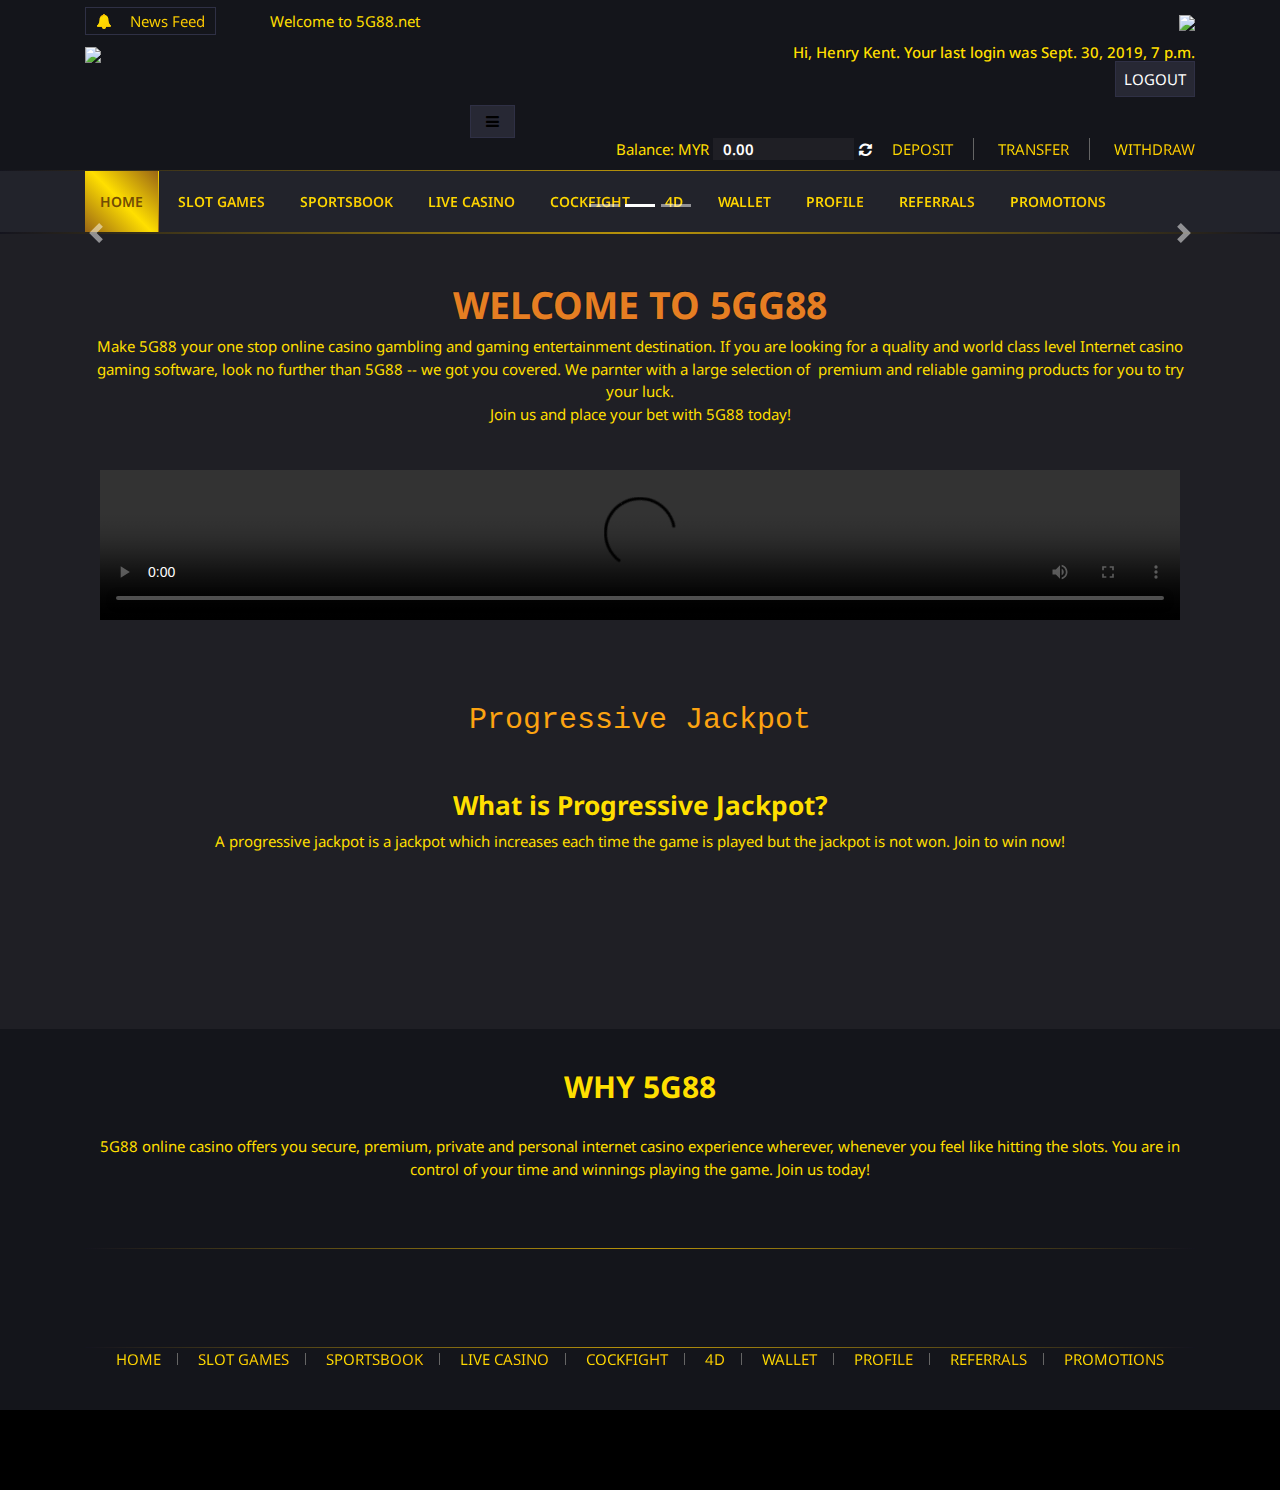
==== index.html @ 7354e612 "rm Home.html to index.html" ====
<!doctype html>
<html lang="en">
<head>
    <title>Home</title>
    <meta name="viewport" content="width=device-width, initial-scale=1, shrink-to-fit=no">

    <link href="https://fonts.googleapis.com/css?family=Noto+Sans&display=swap" rel="stylesheet">
    <link rel="stylesheet" href="./Home_files/bootstrap.css">
    <!-- <link rel="stylesheet" href="https://stackpath.bootstrapcdn.com/bootstrap/4.3.1/css/bootstrap.min.css" integrity="sha384-ggOyR0iXCbMQv3Xipma34MD+dH/1fQ784/j6cY/iJTQUOhcWr7x9JvoRxT2MZw1T" crossorigin="anonymous"></link> -->
    <link rel="stylesheet" href="https://stackpath.bootstrapcdn.com/font-awesome/4.7.0/css/font-awesome.min.css">
    <link rel="stylesheet" href="./Home_files/style.css">
    <link rel="stylesheet" href="./Home_files/responsive.css">


    <link href="http://beta.5g88.net/static/css/app.b1378214.css" rel="preload" as="style">
    <script src="http://beta.5g88.net/static/js/app.bde7f563.js"></script>
    <script src="http://beta.5g88.net/static/js/chunk-vendors.d6277048.js"></script>
    <link href="http://beta.5g88.net/static/css/app.b1378214.css" rel="stylesheet">

    <style type="text/css">@keyframes tawkMaxOpen {
                               0% {
                                   opacity: 0;
                                   transform: translate(0, 30px);;
                               }
                               to {
                                   opacity: 1;
                                   transform: translate(0, 0px);
                               }
                           }

    @-moz-keyframes tawkMaxOpen {
        0% {
            opacity: 0;
            transform: translate(0, 30px);;
        }
        to {
            opacity: 1;
            transform: translate(0, 0px);
        }
    }

    @-webkit-keyframes tawkMaxOpen {
        0% {
            opacity: 0;
            transform: translate(0, 30px);;
        }
        to {
            opacity: 1;
            transform: translate(0, 0px);
        }
    }

    #JIjsXoJ-1569842360480 {
        outline: none !important;
        visibility: visible !important;
        resize: none !important;
        box-shadow: none !important;
        overflow: visible !important;
        background: none !important;
        opacity: 1 !important;
        filter: alpha(opacity=100) !important;
        -ms-filter: progid:DXImageTransform.Microsoft.Alpha(Opacity1) !important;
        -moz-opacity: 1 !important;
        -khtml-opacity: 1 !important;
        top: auto !important;
        right: 10px !important;
        bottom: 0px !important;
        left: auto !important;
        position: fixed !important;
        border: 0 !important;
        min-height: 0 !important;
        min-width: 0 !important;
        max-height: none !important;
        max-width: none !important;
        padding: 0 !important;
        margin: 0 !important;
        -moz-transition-property: none !important;
        -webkit-transition-property: none !important;
        -o-transition-property: none !important;
        transition-property: none !important;
        transform: none !important;
        -webkit-transform: none !important;
        -ms-transform: none !important;
        width: auto !important;
        height: auto !important;
        display: none !important;
        z-index: 2000000000 !important;
        background-color: transparent !important;
        cursor: auto !important;
        float: none !important;
        border-radius: unset !important;
        pointer-events: auto !important
    }

    #fSMC4gq-1569842360482.open {
        animation: tawkMaxOpen .25s ease !important;
    }</style>
</head>
<body>
<div id="app">

    <header id="header">
        <div class="top_hdr_bg">
            <div class="container ">
                <div class="row">
                    <div class="col-12">
                        <div class="container">
                            <div class="row">
                                <div class="col-6 col-sm-2 news_feed_heading"><span><i
                                        class="fa fa-bell"></i> News Feed</span></div>
                                <div class="col-3 col-xs-8 col-sm-9 news_feed_para" id="newsfeed-ticker">
                                    <div data-v-0c222b52="" class="marquee"><span
                                            data-v-0c222b52="">Welcome to 5G88.net</span></div>
                                </div>
                                <div class="col-3 col-xs-2 col-sm-1 header_lang">
                                    <div class="pull-right"><a href="#"><img
                                            src="http://beta.5g88.net/static/images/my.png"></a></div>
                                </div>
                            </div>
                        </div>
                    </div>
                </div>
            </div>
        </div>
        <div class="main_header">
            <div class="container ">
                <div class="row">
                    <div class="col-6 col-md-3 col-lg-4">
                        <div class="logo"><a href="#"><img src="http://beta.5g88.net/static/images/logo.png"></a></div>
                    </div>
                    <div class="col-6 col-md-9 col-lg-8 header_form">
                        <form action="/en/logout/" method="POST"><input type="hidden" name="csrfmiddlewaretoken"
                                                                        value="R2iqJHmbeVAqkcgTZc4QZ0hzb41tTpUl06J89zEz6ry01bQ4Xkaj3UR3fLWb6UP3">
                            <h6><span
                                    class="d-none d-sm-block">Hi, Henry Kent. Your last login was Sept. 30, 2019, 7 p.m.</span>
                                <button type="submit">Logout</button>
                            </h6>
                        </form>

                        <button class="mobile-menu d-flex justify-content-center align-items-center"><i
                                class="fa fa-bars"></i></button>

                        <div id="wallet-applet">
                            <a id="wallet" href="#"
                               class="d-sm-block d-md-none d-flex justify-content-center align-items-center"><i
                                    class="fa fa-google-wallet"></i></a>
                            <ul class="pull-right">
                                <li class="child"><a href="/en/wallet/deposit/">Deposit</a></li>
                                <li class="child"><a href="/en/wallet/transfer/">Transfer</a></li>
                                <li class="child"><a href="/en/wallet/withdraw/">Withdraw</a></li>
                            </ul>
                            <button class="pull-right refresh"><i aria-hidden="true" class="fa fa-refresh"></i></button>
                            <p class="pull-right"><span>Balance: MYR <span id="balance"
                                                                           class="monetary">0.00</span></span></p></div>
                    </div>
                </div>
            </div>
        </div>
        <div class="line"></div>
        <div class="main_navi">
            <div class="container">
                <div class="row">
                    <div class="col-md-12">
                        <nav class="main_navbar">
                            <ul class="menu">
                                <li><a href="/en/" class="active">
                                    Home
                                </a></li>
                                <li><a href="/en/slots/">
                                    Slot Games
                                </a>
                                    <ul class="sub-menu">
                                        <li><a href="/en/slots/joker/"><img src="/static/images/menuitem/Joker.png"
                                                                            alt="Joker"></a></li>
                                    </ul>
                                </li>
                                <li><a href="/en/sportsbook/">
                                    Sportsbook
                                </a></li>
                                <li><a href="/en/livecasino/">
                                    Live Casino
                                </a></li>
                                <li><a href="/en/cockfight/">
                                    Cockfight
                                </a></li>
                                <li><a href="/en/4d/">
                                    4D
                                </a></li>
                                <li><a href="/en/wallet/">
                                    Wallet
                                </a>
                                    <ul class="sub-menu">
                                        <li><a href="/en/wallet/deposit/">Deposit</a></li>
                                        <li><a href="/en/wallet/transfer/">Transfer</a></li>
                                        <li><a href="/en/wallet/withdraw/">Withdraw</a></li>
                                    </ul>
                                </li>
                                <li><a href="/en/profile/">
                                    Profile
                                </a></li>
                                <li><a href="/en/referrals/">
                                    Referrals
                                </a></li>
                                <li><a href="/en/promotions/">
                                    Promotions
                                </a></li>
                            </ul>
                        </nav>
                    </div>
                </div>
            </div>
        </div>
        <div class="line"></div>
    </header>

    <div class="container-fluid">
        <div class="row">
            <div class="col-md-12 p-0 m-0">
                <div id="carousel-Hero1" data-ride="carousel" class="carousel slide">
                    <ol class="carousel-indicators">
                        <li data-target="#carousel-Hero1" data-slide-to="0" class=""></li>
                        <li data-target="#carousel-Hero1" data-slide-to="1" class="active"></li>
                        <li data-target="#carousel-Hero1" data-slide-to="2" class=""></li>
                    </ol>
                    <div role="listbox" class="carousel-inner">
                        <div class="carousel-item"><img
                                src="http://beta.5g88.nethttp://beta.5g88.net/media/filer_public/e0/87/e087a978-8043-4d96-8368-0243c0a30d07/201909231820.jpgg"
                                alt="" class="d-block w-100">
                            <div class="carousel-caption d-none d-md-block"><h3></h3>
                                <p></p></div>
                        </div>
                        <div class="carousel-item active"><img
                                src="http://beta.5g88.net/media/filer_public/ba/d2/bad269f9-9295-4a1f-ad98-7263e293d6af/20190923_2210_opt2.jpg"
                                alt="" class="d-block w-100">
                            <div class="carousel-caption d-none d-md-block"><h3></h3>
                                <p></p></div>
                        </div>
                        <div class="carousel-item"><img
                                src="http://beta.5g88.net/media/filer_public/e0/87/e087a978-8043-4d96-8368-0243c0a30d07/201909231820.jpg"
                                alt="" class="d-block w-100">
                            <div class="carousel-caption d-none d-md-block"><h3></h3>
                                <p></p></div>
                        </div>
                    </div>
                    <a href="#carousel-Hero1" role="button" data-slide="prev" class="carousel-control-prev"><span
                            aria-hidden="true" class="carousel-control-prev-icon"></span> <span
                            class="sr-only">Previous</span></a> <a href="#carousel-Hero1" role="button"
                                                                   data-slide="next" class="carousel-control-next"><span
                        aria-hidden="true" class="carousel-control-next-icon"></span> <span class="sr-only">Next</span></a>
                </div>
            </div>
        </div>
    </div>
    <div class="line"></div>
    <div id="content" class="mt-5 mb-5">
        <div id="main">
            <div class="container">
                <div class="row">
                    <div class="col-md-12 col-lg-12"><h1 style="text-align: center;"><span
                            style="color: rgb(230, 126, 34);"><strong>WELCOME TO 5GG88</strong></span></h1>
                        <p style="text-align: center;">Make 5G88&nbsp;your one stop online casino gambling and gaming
                            entertainment destination. If you are looking for a quality and&nbsp;world class level
                            Internet casino gaming software, look no further than 5G88 -- we got you covered. We parnter
                            with&nbsp;a large selection of&nbsp; premium and reliable gaming products for you to try
                            your luck.</p>
                        <p style="text-align: center;">Join us and place your bet with 5G88 today!</p>
                        <p>&nbsp;</p>
                        <p>&nbsp;</p>
                        <div class="">
                            <video controls="controls" autoplay="autoplay"
                                   class="col-sm-12  mb-5 ml-auto mr-auto d-block">
                                <source src="http://beta.5g88.net/media/filer_public/de/c3/dec3f0b0-00cc-4cc7-8f8f-c5ae2d54a221/intro.mp4"
                                        type="video/mp4">


                                Your browser doesn't support this video format.
                            </video>
                        </div>
                        <div class="multicolumn4 clearfix">
                            <div class="column" style="width: 25%; float: left;"><img
                                    src="http://beta.5g88.net/media/filer_public_thumbnails/filer_public/45/2b/452bcb5f-d421-4592-8ffd-253ddede6c8d/step1_hover.png__232x69_q85_subsampling-2.png"
                                    alt=""></div>
                            <div class="column" style="width: 25%; float: left;"><img
                                    src="http://beta.5g88.net/media/filer_public_thumbnails/filer_public/ce/e0/cee06106-33a0-4d7f-bf90-441e56ea9671/step2_hover.png__240x69_q85_subsampling-2.png"
                                    alt=""></div>
                            <div class="column" style="width: 25%; float: left;"><img
                                    src="http://beta.5g88.net/media/filer_public_thumbnails/filer_public/8b/f2/8bf2f2e7-79c9-43fe-a4f6-ef02441b7c48/step3_hover.png__225x69_q85_subsampling-2.png"
                                    alt=""></div>
                            <div class="column" style="width: 25%; float: left;"><img
                                    src="http://beta.5g88.net/media/filer_public_thumbnails/filer_public/ab/1d/ab1d4c39-8d95-46af-a48c-2b45b21aad8d/step4_hover.png__268x72_q85_subsampling-2.png"
                                    alt=""></div>
                        </div>
                    </div>
                    <div class="col-md-12 col-lg-12">
                        <div class="jackpot">
                            <div class="row">
                                <div class="col-md-12 title"><p>Progressive Jackpot</p></div>
                            </div>
                            <div class="row">
                                <div class="col-md-12">
                                    <p class="odometer odometer-auto-theme odometer-animating-up odometer-animating">

                                    </p>
                                </div>
                            </div>
                        </div>
                    </div>
                    <div class="col-md-12 col-lg-12"><h3 style="text-align: center;">&nbsp;</h3>
                        <h3 style="text-align: center;"><strong>What is Progressive Jackpot?</strong></h3>
                        <p style="text-align: center;">A progressive jackpot is a jackpot which increases each time the
                            game is played but the jackpot is not won. Join to win now!</p>
                        <p style="text-align: center;">&nbsp;</p>
                        <p style="text-align: center;">&nbsp;</p></div>
                </div>
                <div class="row">
                    <div id="gallery" class="gallery">
                        <div class="mb-3 pics animation"><img
                                src="http://beta.5g88.net/static/images/maingrid/1_400x450.jpg" alt=""
                                class="img-fluid"></div>
                        <div class="mb-3 pics animation"><img
                                src="http://beta.5g88.net/static/images/maingrid/2_400x450.jpg" alt=""
                                class="img-fluid"></div>
                        <div class="mb-2 pics animation"><img
                                src="http://beta.5g88.net/static/images/maingrid/3_400x300.jpg" alt=""
                                class="img-fluid"></div>
                        <div class="mb-2 pics animation"><img
                                src="http://beta.5g88.net/static/images/maingrid/4_400x300.jpg" alt=""
                                class="img-fluid"></div>
                        <div class="mb-2 pics animation"><img
                                src="http://beta.5g88.net/static/images/maingrid/5_400x300.jpg" alt=""
                                class="img-fluid"></div>
                        <div class="mb-3 pics animation"><img
                                src="http://beta.5g88.net/static/images/maingrid/6_400x500.jpg" alt=""
                                class="img-fluid"></div>
                        <div class="mb-3 pics animation"><img
                                src="http://beta.5g88.net/static/images/maingrid/7_400x400.jpg" alt=""
                                class="img-fluid"></div>
                    </div>
                </div>
            </div>
        </div>
    </div>
    <footer>
        <div class="container">
            <div class="row">
                <div class="col-md-12"><h2 style="text-align: center;"><strong>WHY 5G88</strong></h2>
                    <p style="text-align: center;"><br>
                        5G88 online casino offers you secure, premium, private and personal internet casino experience
                        wherever, whenever you feel like hitting the slots. You are in control of your time and winnings
                        playing the game. Join us today!</p>
                    <p style="text-align: center;">&nbsp;</p>
                    <p style="text-align: center;">&nbsp;</p></div>
            </div>
            <div class="row">
                <div class="col-sm-12 foo_cnt">
                    <ul></ul>
                </div>
            </div>
            <div class="line"></div>
            <div class="row">
                <div id="footer-provider" class="col-md-12"><i class="provider provider-NOEK"></i> <i
                        class="provider provider-MGTE"></i> <i class="provider provider-JOKR"></i> <i
                        class="provider provider-PUSS"></i> <i class="provider provider-PYTH"></i> <i
                        class="provider provider-MOGG"></i> <i class="provider provider-AGGS"></i> <i
                        class="provider provider-ALBT"></i></div>
            </div>
            <div class="row">
                <div id="footer-bank" class="col-md-12 text-center"><i class="bank-myr bank-maybank"></i> <i
                        class="bank-myr bank-cimb"></i> <i class="bank-myr bank-rhb"></i> <i
                        class="bank-myr bank-public"></i> <i class="bank-myr bank-bsn"></i> <i
                        class="bank-myr bank-ambank"></i> <i class="bank-myr bank-hongleong"></i></div>
            </div>
            <div class="line"></div>
            <div class="row">
                <div class="col-md-12">
                    <nav>
                        <ul class="nav footer_nav">
                            <li><a href="/en/">Home</a></li>
                            <li><a href="/en/slots/">Slot Games</a></li>
                            <li><a href="/en/sportsbook/">Sportsbook</a></li>
                            <li><a href="/en/livecasino/">Live Casino</a></li>
                            <li><a href="/en/cockfight/">Cockfight</a></li>
                            <li><a href="/en/4d/">4D</a></li>
                            <li><a href="/en/wallet/">Wallet</a></li>
                            <li><a href="/en/profile/">Profile</a></li>
                            <li><a href="/en/referrals/">Referrals</a></li>
                            <li><a href="/en/promotions/">Promotions</a></li>
                        </ul>
                    </nav>
                </div>
            </div>
        </div>
        <div class="foo_copyright">
            <div class="container">
                <div class="row">
                    <div class="col-md-12"></div>
                </div>
            </div>
        </div>
    </footer>
</div>
<script src="https://code.jquery.com/jquery-3.3.1.slim.min.js"
        integrity="sha384-q8i/X+965DzO0rT7abK41JStQIAqVgRVzpbzo5smXKp4YfRvH+8abtTE1Pi6jizo"
        crossorigin="anonymous"></script>
<script src="https://cdnjs.cloudflare.com/ajax/libs/popper.js/1.14.7/umd/popper.min.js"
        integrity="sha384-UO2eT0CpHqdSJQ6hJty5KVphtPhzWj9WO1clHTMGa3JDZwrnQq4sF86dIHNDz0W1"
        crossorigin="anonymous"></script>
<script src="https://stackpath.bootstrapcdn.com/bootstrap/4.3.1/js/bootstrap.min.js"
        integrity="sha384-JjSmVgyd0p3pXB1rRibZUAYoIIy6OrQ6VrjIEaFf/nJGzIxFDsf4x0xIM+B07jRM"
        crossorigin="anonymous"></script>


<!--Start of Tawk.to Script-->
<script type="text/javascript">
    var Tawk_API = Tawk_API || {}, Tawk_LoadStart = new Date();
    (function () {
        var s1 = document.createElement("script"), s0 = document.getElementsByTagName("script")[0];
        s1.async = true;
        s1.src = 'https://embed.tawk.to/5d8867aac22bdd393bb7380b/default';
        s1.charset = 'UTF-8';
        s1.setAttribute('crossorigin', '*');
        s0.parentNode.insertBefore(s1, s0);
    })();
</script>
<!--End of Tawk.to Script-->


<script type="text/javascript" src="http://beta.5g88.net/static/js/chunk-vendors.d6277048.js"></script>
<script type="text/javascript" src="http://beta.5g88.net/static/js/app.bde7f563.js"></script>
<script src="./Home_files/custom.js"></script>
</body>
</html>
---- Home_files/style.css ----
/*
*************************
		FONT FAMILY
*************************
*/
@font-face {
    font-family: 'East Border';
    src: url('../fonts/eastborder/EastBorder.woff2') format('woff2'),
    url('../fonts/eastborder/EastBorder.woff') format('woff');
    font-weight: normal;
    font-style: normal;
}

body {
    font-family: 'Noto Sans', sans-serif;
    background-color: #1f1f25;
    color: #ffdf00;
}

p {
    margin-bottom: 0;
}

ul {
    list-style: none;
    margin: 0 !important;
    padding: 0 !important;
}

a {
    text-decoration: none !important;
}

img {
    max-width: 100%;
}

#casino_bg {
    background: url(../images/bg.jpg) no-repeat center center fixed;
    -webkit-background-size: cover;
    -moz-background-size: cover;
    -o-background-size: cover;
    background-size: cover;
}

header {
    background-color: #14151b;
}

.top_hdr_bg {
    background-color: #14151b;
    padding-top: 10px;
}

.news_feed_heading, .news_feed_para, .header_lang {
    padding: 0;
}

.news_feed_heading span {
    border: 1px solid #2f3045;
    padding: 3px 10px;
    margin-right: 3px;
    color: white;
    background: -webkit-linear-gradient(119deg, #fcc200 10%, #ffdf00 80%, #fcc200 10%);
    -webkit-background-clip: text;
    -webkit-text-fill-color: transparent;
}

.news_feed_heading span i {
    padding-right: 1em;
    color: white;
    background: -webkit-linear-gradient(119deg, #fcc200 10%, #ffdf00 80%, #fcc200 10%);
    -webkit-background-clip: text;
    -webkit-text-fill-color: transparent;
}

.header_lang {
    text-align: right;
}

.header_lang a {
    display: inline-block;
    vertical-align: center;
}

.main_header {
    padding: 10px 0;
}

.logo img {
    position: relative;
}

.header_form form {
    text-align: right;
}

.header_form form input, button {
    background: #272834;
    border: 1px solid #2f3045;
    padding: 8px 15px;
    margin-left: 5px;
}

.header_form form input {
    /* color: #3d3e58; */
    color: #fff;
}

.header_form form button {
    padding: 8px;
    color: #fff;
    text-transform: uppercase;
}

.monetary {
    font-weight: 700;
}

#wallet-applet ul li {
    display: inline-block;
    padding: 0 20px;
    border-right: 1px solid #656565;
    background: -webkit-linear-gradient(119deg, #fcc200 10%, #ffdf00 80%, #fcc200 10%);
    -webkit-background-clip: text;
    -webkit-text-fill-color: transparent;
    text-transform: uppercase;
}

#wallet-applet ul li:last-child {
    border-right: none;
    padding-right: 0;
}

#wallet-applet .refresh {
    color: white;
    border: none;
    padding: 0;
    background: transparent;
    outline: none;
}

#balance {
    background-color: #1f1f25;
    color: #fff;
    display: inline-block;
    padding: 0px 100px 0px 10px;
    font-weight: 600;
    text-transform: uppercase;
}

.line {
    height: 1px;
    background-image: linear-gradient(90deg, #14141e, #b9940a 50%, #14141e);

}

.main_navi {
    /*height: 62px;*/
    background-color: #22232b;
}

.footer_nav li {
    display: inline-block;
}

.footer_nav li a {
    display: block;
    line-height: 62px;
    color: #fff;
    padding: 0 16px;
    background: -webkit-linear-gradient(119deg, #fcc200 10%, #ffdf00 80%, #fcc200 10%);
    -webkit-background-clip: text;
    -webkit-text-fill-color: transparent;
    text-transform: uppercase;
    border-radius: 4px;
}

.footer_nav li a:hover {
    background: -webkit-linear-gradient(90deg, #fcc200, #ffdf00 80%, #fcc200);
    -webkit-text-fill-color: #724c04;
}

nav {
    display: block;
}

.main_navi .active {
    background: -webkit-linear-gradient(45deg, #996515, #ffdf00, #996515);
    -webkit-text-fill-color: #724c04;
}

.menu {
    display: block;
    margin-bottom: 0;
}

.menu li {
    display: inline-block;
    z-index: 100;
}

.menu li:first-child {
    margin-left: 0;
}

.menu li a {
    font-size: 14px;
    font-weight: 600;
    text-decoration: none;
    padding: 20px 15px;
    display: block;
    color: #fff;
    text-transform: uppercase;
    transition: all 0.2s ease-in-out 0s;
    background: -webkit-linear-gradient(119deg, #fcc200 10%, #ffdf00 80%, #fcc200 10%);
    -webkit-background-clip: text;
    -webkit-text-fill-color: transparent;
    border-right: 1px solid;
    border-image: linear-gradient(to bottom, #14141e 0%, #d4af37, #14141e 100%);
}

.menu li a:hover, .menu li:hover > a {
    background: -webkit-linear-gradient(45deg, #996515, #ffdf00, #996515);
    -webkit-text-fill-color: #724c04;
}

.menu ul {
    visibility: hidden;
    opacity: 0;
    margin: 0;
    padding: 0;
    position: absolute;
    z-index: 99;
    transform: translate(0, 20px);
    transition: all 0.2s ease-out;
}

.menu ul:after {
    bottom: 100%;
    left: 13%;
    border: solid transparent;
    content: " ";
    height: 0;
    width: 0;
    position: absolute;
    pointer-events: none;
    border-color: rgba(255, 255, 255, 0);
    border-bottom-color: #22232b;
    border-width: 6px;
    margin-left: -6px;
}

.menu ul li {
    display: inline-block;
    float: none;
    background: none;
    margin: 0;
    padding: 0;
}

.menu ul li a {
    font-weight: normal;
    display: block;

}

.menu ul li a:hover, .menu ul li:hover > a {
    /* background: #262630; */
    color: #fff;
}

.menu li:hover > ul {
    visibility: visible;
    opacity: 1;
    transform: translate(0, 0);
}

.sub-menu {
    background-color: #22232b;
}

.sub-menu li a > img {
    width: 120px;
}

.sub-menu li a > span {
    display: block;
    padding-top: 10px;
}

#menuToggle {
    display: block;
    position: relative;
    right: 0;
    padding: 15px 0 6px 0;
    z-index: 1;
    -webkit-user-select: none;
    user-select: none;
}

#menuToggle input {
    display: block;
    width: 40px;
    height: 32px;
    position: absolute;
    top: -7px;
    left: -5px;
    cursor: pointer;
    opacity: 0; /* hide this */
    z-index: 2; /* and place it over the hamburger */
    -webkit-touch-callout: none;
}

/*
 * Just a quick hamburger
 */
.responsive_nav {
    display: none;
}

#menuToggle span {
    display: block;
    width: 33px;
    height: 4px;
    margin-bottom: 5px;
    position: relative;
    background: #cdcdcd;
    border-radius: 3px;
    z-index: 1;
    transform-origin: 4px 0px;
    transition: transform 0.5s cubic-bezier(0.77, 0.2, 0.05, 1.0),
    background 0.5s cubic-bezier(0.77, 0.2, 0.05, 1.0),
    opacity 0.55s ease;
}

#menuToggle span:nth-last-child(2) {
    transform-origin: 0% 100%;
}

#menuToggle input:checked ~ span {
    opacity: 1;
    transform: rotate(45deg) translate(-2px, -1px);
    background: #fff;
}

#menuToggle input:checked ~ span:nth-last-child(3) {
    opacity: 0;
    transform: rotate(0deg) scale(0.2, 0.2);
}

#menuToggle input:checked ~ span:nth-last-child(2) {
    opacity: 1;
    transform: rotate(-45deg) translate(0, -1px);
}

#menu {
    position: fixed;
    width: 300px;
    height: 100%;
    margin: -100px 0 0 0;
    padding: 50px;
    padding-top: 125px;
    right: -100px;
    background: #14151b;

    list-style-type: none;
    -webkit-font-smoothing: antialiased;
    top: 0;
    /* to stop flickering of text in safari */

    transform-origin: 0% 0%;
    transform: translate(100%, 0);

    transition: transform 0.5s cubic-bezier(0.77, 0.2, 0.05, 1.0);
    overflow-y: scroll;

}


#menu li a {
    display: block;
    text-transform: uppercase;
    transition: all 0.2s ease-in-out 0s;
    background: -webkit-linear-gradient(119deg, #fcc200 10%, #ffdf00 80%, #fcc200 10%);
    -webkit-background-clip: text;
    -webkit-text-fill-color: transparent;
    border-bottom: 1px solid #fcc200;
    line-height: 30px;
    padding: 5px 10px;
    transition: .3s;
    -webkit-text-fill-color: #fcc200;
}

#menu li a:hover {
    background: -webkit-linear-gradient(45deg, #996515, #ffdf00, #996515);
    -webkit-text-fill-color: #724c04;
    font-weight: bold;
}

#menuToggle input:checked ~ ul {
    transform: scale(1.0, 1.0);
    opacity: 1;
}

@media (min-width: 768px) and (max-width: 979px) {

    .menu ul {
        top: 37px;
    }

    .menu li a {
    }
}

/* START IMAGE GRID */
.gallery {
    -webkit-column-count: 3;
    -moz-column-count: 3;
    column-count: 3;
    -webkit-column-width: 33%;
    -moz-column-width: 33%;
    column-width: 33%;
    max-height: 870px;
}

.gallery .pics {
    -webkit-transition: all 350ms ease;
    transition: all 350ms ease;
}

.gallery .animation {
    -webkit-transform: scale(1);
    -ms-transform: scale(1);
    transform: scale(1);
}

.gallery .pics:hover {
    transform: scale(1.025);
}

@media (max-width: 450px) {
    .gallery {
        -webkit-column-count: 1;
        -moz-column-count: 1;
        column-count: 1;
        -webkit-column-width: 100%;
        -moz-column-width: 100%;
        column-width: 100%;
    }
}

/* END OF IMAGE GRID */

/* BEGIN ODOMETER */
.jackpot {
    text-align: center;
}

.jackpot p {
    font-size: 30px;
}

.jackpot .odometer {
    font-size: 70px;
}

.jackpot .title {
    font-family: "Rye", monospace;
    padding: 0.15em;
    color: #FCA311;
    font-size: 50px;
}

/* END OF ODOMETER */


.join_box {
    border-right: 1px solid;
    border-top: 0; /*needed for safari*/
    border-left: 0; /*needed for safari*/
    border-bottom: 0; /*needed for safari*/
    border-image: linear-gradient(to bottom, #14141e 0%, #d4af37, #14141e 100%) 1;
    padding: 20px;
}

.join_box:last-child {
    border: none;
}

.join_box_icon {
    text-align: center;
    padding: 10px 0;
}

.join_box_icon img {
    width: 60px;
}

.join_box_icon2 {
    display: none;

}

.join_box_icon2 img {
    width: 50px;
    padding-top: 10px;

}

.join_box_text_para h4 > span {
    display: none;
    font-family: 'East Border';
    font-style: italic;
    margin-bottom: 5px;
    margin-right: 10px;

}

.join_box_text {
    width: 85%;
    margin: 0 auto;
}

.join_box_text_nmbr, .join_box_text_para, .join_box_icon2 {
    color: #fff;
    float: left;
    box-sizing: border-box;
    padding: 10px 0;
}

.join_box:hover .join_box_text_nmbr {
    color: #d0ac36;
}

.join_box:hover .join_box_text_para {
    color: #d0ac36;
}

.join_box:hover .join_box_text_para p {
    color: #d0ac36;
}

.join_box_text_nmbr {
    width: 30%;
}

.join_box_text_para {
    width: 70%;
}

.join_box_text_nmbr span {
    font-size: 76px;
    font-family: 'East Border';
    font-style: italic;
    line-height: 57px;
}

.join_box_text_para h4 {
    padding-left: 20px;
    font-size: 20px;
    text-transform: uppercase;
    font-style: italic;
    line-height: 9px;
    margin-bottom: 5px;

}

.join_box_text_para p {
    padding-left: 20px;
    border: none;
    font-size: 13px;
    font-style: italic;
}

.user_stati_heading h5 {
    display: none;
}

.user_stati_img {
    display: none;
}

.user_stati_img2 {
    display: block;
}

/*
*************************
	statistics section
*************************
*/

.user_stati {
    margin-top: 90px;
    color: #fff;
    border: 1px solid #474966;
    padding: 15px;
    height: 140px;
    line-height: 30px;
}

.user_stati h4 {
    margin-bottom: 0px;
    line-height: 50px;
}

.user_stati_heading h4 {
    background: -webkit-linear-gradient(#d4af37, #996515, #996515, #fede00, #996515, #ffdf00);
    -webkit-background-clip: text;
    -webkit-text-fill-color: transparent;
}

.user_stati h5 {

    margin-bottom: 0;
    text-align: center;
    font-family: 'East Border';
    font-size: 32px;
    background: -webkit-linear-gradient(#d4af37, #996515, #996515, #fede00, #996515, #ffdf00);
    -webkit-background-clip: text;
    -webkit-text-fill-color: transparent;

}

.user_stati h5 p {
    margin-top: 5px;
    font-size: 12px;
    text-transform: uppercase;
    -webkit-text-fill-color: #fff;

}

.user_stati_time h4 {
    font-family: 'East Border';
    font-size: 56px;
    text-align: right;
}

.user_stati_time h4 > span {
    font-size: 18px;
    margin-left: 2px;
}

.user_stati h6 {
    font-style: italic;
}

.progress {
    border: 1px solid #daa520;
    background-color: transparent;
}

.bg-warning {
    border-radius: 50px;
    background-image: linear-gradient(180deg, #D4AF37, #996515 50%, #d4af37);
    height: 10px;
}

footer {
    background-color: #14151b;
    padding-top: 40px;
}

footer .line {
    /* margin: 40px 0; */
}

.footer_nav {
    display: block;
    text-align: center;
}

.footer_nav li a {
    line-height: 12px;
}

.footer_nav li a:hover {
    background: transparent;
}

.footer_nav li {
    border-right: 1px solid #656565;
}

.footer_nav li:last-child {
    border: none;
}

.foo_copyright {
    background-color: #000;
    padding: 40px 0;
    text-align: center;
    color: #656565;
    margin-top: 40px;
}

.foo_copyright p {
    border: none;
    color: #656565;
    padding: 0 8%;

}

.foo_cnt {
    text-align: center;
    margin-bottom: 1.5em;
}

.foo_cnt li {
    display: inline-block;
    margin: 0 1em;
}

.foo_cnt h5 {
    margin: 0;
    color: #fff;
}

.foo_cnt img {
    width: 40px;
    margin-bottom: 1em;
}

#footer-provider {
    text-align: center;
}

#footer-provider i.provider {
    margin: 5px;
}

#footer-provider i.provider, #footer-nav i.provider, #product-filter i.provider, #product-body .card-game .card-top i.provider, #home-download .download-provider i.provider {
    background: url("http://beta.5g88.net/static/images/sprite/partners.png") no-repeat;
    display: inline-block;
    height: 38px;
    background-position-y: 0
}

#footer-provider i.provider.provider-OEWK, #footer-nav i.provider.provider-OEWK, #product-filter i.provider.provider-OEWK, #product-body .card-game .card-top i.provider.provider-OEWK, #home-download .download-provider i.provider.provider-OEWK {
    background-position-x: -5px;
    width: 114px
}

#footer-provider i.provider.provider-XPGG, #footer-nav i.provider.provider-XPGG, #product-filter i.provider.provider-XPGG, #product-body .card-game .card-top i.provider.provider-XPGG, #home-download .download-provider i.provider.provider-XPGG {
    background-position-x: -136px;
    width: 86px
}

#footer-provider i.provider.provider-AAGG, #footer-nav i.provider.provider-AAGG, #product-filter i.provider.provider-AAGG, #product-body .card-game .card-top i.provider.provider-AAGG, #home-download .download-provider i.provider.provider-AAGG, #footer-provider i.provider.provider-AGGS, #footer-nav i.provider.provider-AGGS, #product-filter i.provider.provider-AGGS, #product-body .card-game .card-top i.provider.provider-AGGS, #home-download .download-provider i.provider.provider-AGGS {
    background-position-x: -238px;
    width: 95px
}

#footer-provider i.provider.provider-GMPL, #footer-nav i.provider.provider-GMPL, #product-filter i.provider.provider-GMPL, #product-body .card-game .card-top i.provider.provider-GMPL, #home-download .download-provider i.provider.provider-GMPL {
    background-position-x: -352px;
    width: 144px
}

#footer-provider i.provider.provider-PTFC, #footer-nav i.provider.provider-PTFC, #product-filter i.provider.provider-PTFC, #product-body .card-game .card-top i.provider.provider-PTFC, #home-download .download-provider i.provider.provider-PTFC, #footer-provider i.provider.provider-PYTH, #footer-nav i.provider.provider-PYTH, #product-filter i.provider.provider-PYTH, #product-body .card-game .card-top i.provider.provider-PYTH, #home-download .download-provider i.provider.provider-PYTH {
    background-position-x: -518px;
    width: 120px
}

#footer-provider i.provider.provider-MGTG, #footer-nav i.provider.provider-MGTG, #product-filter i.provider.provider-MGTG, #product-body .card-game .card-top i.provider.provider-MGTG, #home-download .download-provider i.provider.provider-MGTG, #footer-provider i.provider.provider-MOGG, #footer-nav i.provider.provider-MOGG, #product-filter i.provider.provider-MOGG, #product-body .card-game .card-top i.provider.provider-MOGG, #home-download .download-provider i.provider.provider-MOGG {
    background-position-x: -657px;
    width: 126px
}

#footer-provider i.provider.provider-POKR, #footer-nav i.provider.provider-POKR, #product-filter i.provider.provider-POKR, #product-body .card-game .card-top i.provider.provider-POKR, #home-download .download-provider i.provider.provider-POKR {
    background-position-x: -810px;
    width: 123px
}

#footer-provider i.provider.provider-PSBT, #footer-nav i.provider.provider-PSBT, #product-filter i.provider.provider-PSBT, #product-body .card-game .card-top i.provider.provider-PSBT, #home-download .download-provider i.provider.provider-PSBT {
    background-position-x: -960px;
    width: 91px
}

#footer-provider i.provider.provider-GLGG, #footer-nav i.provider.provider-GLGG, #product-filter i.provider.provider-GLGG, #product-body .card-game .card-top i.provider.provider-GLGG, #home-download .download-provider i.provider.provider-GLGG {
    background-position-x: -1081px;
    width: 99px
}

#footer-provider i.provider.provider-JOKR, #footer-nav i.provider.provider-JOKR, #product-filter i.provider.provider-JOKR, #product-body .card-game .card-top i.provider.provider-JOKR, #home-download .download-provider i.provider.provider-JOKR {
    background-position-x: -1201px;
    width: 103px
}

#footer-provider i.provider.provider-OPUS, #footer-nav i.provider.provider-OPUS, #product-filter i.provider.provider-OPUS, #product-body .card-game .card-top i.provider.provider-OPUS, #home-download .download-provider i.provider.provider-OPUS {
    background-position-x: -1326px;
    width: 137px
}

#footer-provider i.provider.provider-ALBT, #footer-nav i.provider.provider-ALBT, #product-filter i.provider.provider-ALBT, #product-body .card-game .card-top i.provider.provider-ALBT, #home-download .download-provider i.provider.provider-ALBT {
    background-position-x: -1478px;
    width: 60px
}

#footer-provider i.provider.provider-ISDN, #footer-nav i.provider.provider-ISDN, #product-filter i.provider.provider-ISDN, #product-body .card-game .card-top i.provider.provider-ISDN, #home-download .download-provider i.provider.provider-ISDN {
    background-position-x: -1558px;
    width: 62px
}

#footer-provider i.provider.provider-UNGM, #footer-nav i.provider.provider-UNGM, #product-filter i.provider.provider-UNGM, #product-body .card-game .card-top i.provider.provider-UNGM, #home-download .download-provider i.provider.provider-UNGM {
    background-position-x: -1642px;
    width: 84px
}

#footer-provider i.provider.provider-GDDN, #footer-nav i.provider.provider-GDDN, #product-filter i.provider.provider-GDDN, #product-body .card-game .card-top i.provider.provider-GDDN, #home-download .download-provider i.provider.provider-GDDN {
    background-position-x: -1747px;
    width: 103px
}

#footer-provider i.provider.provider-IDNP, #footer-nav i.provider.provider-IDNP, #product-filter i.provider.provider-IDNP, #product-body .card-game .card-top i.provider.provider-IDNP, #home-download .download-provider i.provider.provider-IDNP {
    background-position-x: -1866px;
    width: 128px
}

#footer-provider i.provider.provider-STTE, #footer-nav i.provider.provider-STTE, #product-filter i.provider.provider-STTE, #product-body .card-game .card-top i.provider.provider-STTE, #home-download .download-provider i.provider.provider-STTE {
    background-position-x: -2018px;
    width: 77px
}

#footer-provider i.provider.provider-WGFT, #footer-nav i.provider.provider-WGFT, #product-filter i.provider.provider-WGFT, #product-body .card-game .card-top i.provider.provider-WGFT, #home-download .download-provider i.provider.provider-WGFT {
    background-position-x: -2113px;
    width: 99px
}

#footer-provider i.provider.provider-N2LV, #footer-nav i.provider.provider-N2LV, #product-filter i.provider.provider-N2LV, #product-body .card-game .card-top i.provider.provider-N2LV, #home-download .download-provider i.provider.provider-N2LV {
    background-position-x: -2242px;
    width: 88px
}

#footer-provider i.provider.provider-CSTS, #footer-nav i.provider.provider-CSTS, #product-filter i.provider.provider-CSTS, #product-body .card-game .card-top i.provider.provider-CSTS, #home-download .download-provider i.provider.provider-CSTS {
    background-position-x: -2362px;
    width: 119px
}

#footer-provider i.provider.provider-SOTE, #footer-nav i.provider.provider-SOTE, #product-filter i.provider.provider-SOTE, #product-body .card-game .card-top i.provider.provider-SOTE, #home-download .download-provider i.provider.provider-SOTE {
    background-position-x: -2505px;
    width: 31px
}

#footer-provider i.provider.provider-EBET, #footer-nav i.provider.provider-EBET, #product-filter i.provider.provider-EBET, #product-body .card-game .card-top i.provider.provider-EBET, #home-download .download-provider i.provider.provider-EBET {
    background-position-x: -2556px;
    width: 73px
}

#footer-provider i.provider.provider-BBIN, #footer-nav i.provider.provider-BBIN, #product-filter i.provider.provider-BBIN, #product-body .card-game .card-top i.provider.provider-BBIN, #home-download .download-provider i.provider.provider-BBIN {
    background-position-x: -2650px;
    width: 60px
}

#footer-provider i.provider.provider-OEGD, #footer-nav i.provider.provider-OEGD, #product-filter i.provider.provider-OEGD, #product-body .card-game .card-top i.provider.provider-OEGD, #home-download .download-provider i.provider.provider-OEGD {
    background-position-x: -2732px;
    width: 89px
}

#footer-provider i.provider.provider-KYGG, #footer-nav i.provider.provider-KYGG, #product-filter i.provider.provider-KYGG, #product-body .card-game .card-top i.provider.provider-KYGG, #home-download .download-provider i.provider.provider-KYGG {
    background-position-x: -2837px;
    width: 94px
}

#footer-provider i.provider.provider-KAGG, #footer-nav i.provider.provider-KAGG, #product-filter i.provider.provider-KAGG, #product-body .card-game .card-top i.provider.provider-KAGG, #home-download .download-provider i.provider.provider-KAGG {
    background-position-x: -2949px;
    width: 70px
}

#footer-provider i.provider.provider-GNDE, #footer-nav i.provider.provider-GNDE, #product-filter i.provider.provider-GNDE, #product-body .card-game .card-top i.provider.provider-GNDE, #home-download .download-provider i.provider.provider-GNDE {
    background-position-x: -3036px;
    width: 65px
}

#footer-provider i.provider.provider-HBNR, #footer-nav i.provider.provider-HBNR, #product-filter i.provider.provider-HBNR, #product-body .card-game .card-top i.provider.provider-HBNR, #home-download .download-provider i.provider.provider-HBNR {
    background-position-x: -3123px;
    width: 144px
}

#footer-provider i.provider.provider-OTGG, #footer-nav i.provider.provider-OTGG, #product-filter i.provider.provider-OTGG, #product-body .card-game .card-top i.provider.provider-OTGG, #home-download .download-provider i.provider.provider-OTGG, #footer-provider i.provider.provider-OTGM, #footer-nav i.provider.provider-OTGM, #product-filter i.provider.provider-OTGM, #product-body .card-game .card-top i.provider.provider-OTGM, #home-download .download-provider i.provider.provider-OTGM {
    background-position-x: -3287px;
    width: 78px
}

#footer-provider i.provider.provider-ACTT, #footer-nav i.provider.provider-ACTT, #product-filter i.provider.provider-ACTT, #product-body .card-game .card-top i.provider.provider-ACTT, #home-download .download-provider i.provider.provider-ACTT {
    background-position-x: -3384px;
    width: 44px
}

#footer-provider i.provider.provider-CTBT, #footer-nav i.provider.provider-CTBT, #product-filter i.provider.provider-CTBT, #product-body .card-game .card-top i.provider.provider-CTBT, #home-download .download-provider i.provider.provider-CTBT {
    background-position-x: -3445px;
    width: 93px
}

#footer-provider i.provider.provider-DMGG, #footer-nav i.provider.provider-DMGG, #product-filter i.provider.provider-DMGG, #product-body .card-game .card-top i.provider.provider-DMGG, #home-download .download-provider i.provider.provider-DMGG {
    background-position-x: -3560px;
    width: 52px
}

#footer-provider i.provider.provider-SBOB, #footer-nav i.provider.provider-SBOB, #product-filter i.provider.provider-SBOB, #product-body .card-game .card-top i.provider.provider-SBOB, #home-download .download-provider i.provider.provider-SBOB {
    background-position-x: -3635px;
    width: 108px
}

#footer-provider i.provider.provider-WMCO, #footer-nav i.provider.provider-WMCO, #product-filter i.provider.provider-WMCO, #product-body .card-game .card-top i.provider.provider-WMCO, #home-download .download-provider i.provider.provider-WMCO {
    background-position-x: -3767px;
    width: 32px
}

#footer-provider i.provider.provider-EVOP, #footer-nav i.provider.provider-EVOP, #product-filter i.provider.provider-EVOP, #product-body .card-game .card-top i.provider.provider-EVOP, #home-download .download-provider i.provider.provider-EVOP {
    background-position-x: -3815px;
    width: 89px
}

#footer-provider i.provider.provider-NOEK, #footer-nav i.provider.provider-NOEK, #product-filter i.provider.provider-NOEK, #product-body .card-game .card-top i.provider.provider-NOEK, #home-download .download-provider i.provider.provider-NOEK {
    background-position-x: -3932px;
    width: 66px
}

#footer-provider i.provider.provider-MGTE, #footer-nav i.provider.provider-MGTE, #product-filter i.provider.provider-MGTE, #product-body .card-game .card-top i.provider.provider-MGTE, #home-download .download-provider i.provider.provider-MGTE {
    background-position-x: -4029px;
    width: 149px
}

#footer-provider i.provider.provider-OSGS, #footer-nav i.provider.provider-OSGS, #product-filter i.provider.provider-OSGS, #product-body .card-game .card-top i.provider.provider-OSGS, #home-download .download-provider i.provider.provider-OSGS {
    background-position-x: -4209px;
    width: 77px
}

#footer-provider i.provider.provider-SNCY, #footer-nav i.provider.provider-SNCY, #product-filter i.provider.provider-SNCY, #product-body .card-game .card-top i.provider.provider-SNCY, #home-download .download-provider i.provider.provider-SNCY {
    background-position-x: -4313px;
    width: 84px
}

#footer-provider i.provider.provider-SEGG, #footer-nav i.provider.provider-SEGG, #product-filter i.provider.provider-SEGG, #product-body .card-game .card-top i.provider.provider-SEGG, #home-download .download-provider i.provider.provider-SEGG {
    background-position-x: -4416px;
    width: 151px
}

#footer-provider i.provider.provider-CLOE, #footer-nav i.provider.provider-CLOE, #product-filter i.provider.provider-CLOE, #product-body .card-game .card-top i.provider.provider-CLOE, #home-download .download-provider i.provider.provider-CLOE {
    background-position-x: -4584px;
    width: 105px
}

#footer-provider i.provider.provider-ENGG, #footer-nav i.provider.provider-ENGG, #product-filter i.provider.provider-ENGG, #product-body .card-game .card-top i.provider.provider-ENGG, #home-download .download-provider i.provider.provider-ENGG {
    background-position-x: -4722px;
    width: 169px
}

#footer-provider i.provider.provider-SAGG, #footer-nav i.provider.provider-SAGG, #product-filter i.provider.provider-SAGG, #product-body .card-game .card-top i.provider.provider-SAGG, #home-download .download-provider i.provider.provider-SAGG {
    background-position-x: -5891px;
    width: 74px
}

#footer-provider i.provider.provider-SBTH, #footer-nav i.provider.provider-SBTH, #product-filter i.provider.provider-SBTH, #product-body .card-game .card-top i.provider.provider-SBTH, #home-download .download-provider i.provider.provider-SBTH {
    background-position-x: -6202px;
    width: 75px
}

#footer-provider i.provider.provider-PUSS, #footer-nav i.provider.provider-PUSS, #product-filter i.provider.provider-PUSS, #product-body .card-game .card-top i.provider.provider-PUSS, #home-download .download-provider i.provider.provider-PUSS {
    background-position-x: -6522px;
    width: 59px
}

#footer-provider i.provider.provider-HOGG, #footer-nav i.provider.provider-HOGG, #product-filter i.provider.provider-HOGG, #product-body .card-game .card-top i.provider.provider-HOGG, #home-download .download-provider i.provider.provider-HOGG {
    background-position-x: -6673px;
    width: 85px
}

#product-filter button.is-active i.provider, #product-filter button:hover i.provider {
    background-position-y: -39px
}

footer #footer-bank i {
    background: url("http://beta.5g88.net/static/images/sprite/banks.png") no-repeat;
    display: inline-block
}

footer #footer-bank i.bank-myr {
    height: 29px;
    margin: 5px 10px
}

footer #footer-bank i.bank-myr.bank-ocbc {
    background-position: 0 -2px;
    width: 117px
}

footer #footer-bank i.bank-myr.bank-hongleong {
    background-position: -145px -2px;
    width: 134px
}

footer #footer-bank i.bank-myr.bank-maybank {
    background-position: -307px -2px;
    width: 86px
}

footer #footer-bank i.bank-myr.bank-public {
    background-position: -429px -2px;
    width: 127px
}

footer #footer-bank i.bank-myr.bank-cimb {
    background-position: -587px -2px;
    width: 91px
}

footer #footer-bank i.bank-myr.bank-ambank {
    background-position: -715px -2px;
    width: 106px
}

footer #footer-bank i.bank-myr.bank-hsbc {
    background-position: -859px -2px;
    width: 116px
}

footer #footer-bank i.bank-myr.bank-rhb {
    background-position: -992px -2px;
    width: 64px
}

footer #footer-bank i.bank-myr.bank-bimb {
    background-position: -1076px -2px;
    width: 114px
}

footer #footer-bank i.bank-myr.bank-bsn {
    background-position: -1207px -4px;
    width: 62px
}

footer #footer-bank i.bank-idr {
    height: 31px;
    margin: 5px 30px
}

footer #footer-bank i.bank-idr.bank-bca {
    background-position: -1px -32px;
    width: 90px
}

footer #footer-bank i.bank-idr.bank-mandiri {
    background-position: -112px -31px;
    width: 97px
}

footer #footer-bank i.bank-idr.bank-bni {
    background-position: -232px -34px;
    width: 86px
}

footer #footer-bank i.bank-idr.bank-bri {
    background-position: -341px -33px;
    width: 138px
}

footer #footer-bank i.bank-idr.bank-danamon {
    background-position: -505px -34px;
    width: 104px
}

footer #footer-bank i.bank-thb {
    height: 27px;
    margin: 5px 30px
}

footer #footer-bank i.bank-thb.bank-bangkok {
    background-position: -2px -66px;
    width: 78px
}

footer #footer-bank i.bank-thb.bank-krungthai {
    background-position: -106px -66px;
    width: 108px
}

footer #footer-bank i.bank-thb.bank-siam {
    background-position: -240px -66px;
    width: 74px
}

footer #footer-bank i.bank-thb.bank-kasikorn {
    background-position: -335px -66px;
    width: 109px
}

footer #footer-bank i.bank-thb.bank-krungsri {
    background-position: -466px -66px;
    width: 136px
}

footer #footer-bank i.bank-thb.bank-thanachart {
    background-position: -618px -66px;
    width: 105px
}

footer #footer-bank i.bank-thb.bank-tmb {
    background-position: -738px -66px;
    width: 54px
}

footer #footer-bank i.bank-thb.bank-government-savings {
    background-position: -809px -66px;
    width: 79px
}

footer #footer-bank i.bank-vnd.bank-donga {
    background-position: -2px -98px;
    width: 128px
}

footer #footer-bank i.bank-vnd.bank-acb {
    background-position: -155px -98px;
    width: 48px
}

footer #footer-bank i.bank-vnd.bank-vietin {
    background-position: -226px -98px;
    width: 101px
}

footer #footer-bank i.bank-vnd.bank-sacom {
    background-position: -343px -98px;
    width: 132px
}

footer #footer-bank i.bank-vnd.bank-vietcom {
    background-position: -490px -98px;
    width: 76px
}

footer #footer-bank i.bank-vnd.bank-techcom {
    background-position: -591px -101px;
    width: 139px
}

.dwnlod_bx {
    background-color: #14151b;
    margin: 10px;
    padding: 10px;
    height: 400px;
    border-radius: 5px;
}

.dwnlod_bx .dwnlod_bx_main_hdng h4, .dwnlod_img_bx_hdng h4 {
    -webkit-text-stroke-width: 1px;
    -webkit-text-stroke-color: #eea407;
    background: -webkit-linear-gradient(#d4af37, #996515, #996515, #fede00, #996515, #ffdf00);
    -webkit-background-clip: text;
    -webkit-text-fill-color: transparent;
    font-size: 14px;
}

.dwnlod_img_bx_hdng {
    background-color: #2F2F2F;
    padding: 5px;
    border-left: 3px solid #937A1E;
    text-align: center;
}

.dwnlod_img_bx_hdng h4 {
    margin: 5px;
    letter-spacing: 1px;
}

.dwnlod_img_bx {
    height: 130px;
    background-image: url(../images/dwnld_bx_bg1.png);
    text-align: center;
    display: flex;
    justify-content: center;
    align-items: center;
}

.dwnlod_bx_btn {
    margin-top: 20px;
    padding: 5px;
    padding-bottom: 100px;
}

.dwnlod_bx_btn_icn_txt p {
    color: #fff;
    margin: 0;
}

.dwnlod_bx_btn_icn_txt a {
    border: 1px solid #d7b11e;
    padding: 5px 15px;
    background-image: linear-gradient(#14141e, #656565 10%, #14141e 60%);
    color: #d7b11e;
    text-transform: uppercase;
    font-weight: bold;
    transition: linear .3s;
    font-size: 12px;
}

.dwnlod_bx_btn_icn_txt a:hover {
    background-image: linear-gradient(45deg, #996515, #ffdf00, #996515);
    color: #000;
}

.deposite_sidebar, .dep_det_bx {
    background-color: #1B1B1D;
    border-radius: 5px;
}

.deposite_sidebar2 {
    margin-top: 10px;
}

.deposite_sidebar2 ul li {
    border-bottom: 1px dashed #595959;
    line-height: 40px;
}

.deposite_sidebar2 ul li a {
    text-transform: capitalize;
    color: #fff;
    padding: 0px 10px;
    transition: linear .3s;
    display: block;
}

.deposite_sidebar2 ul li a:hover {
    background: -webkit-linear-gradient(119deg, #fcc200 10%, #ffdf00 80%, #fcc200 10%);
    -webkit-background-clip: text;
    -webkit-text-fill-color: transparent;
    border-left: 2px solid #FFD703;
    font-weight: bold;
    padding-left: 15px;
}

.deposite_sidebar2 ul li:last-child {
    border: none !important;
    margin-top: auto !important;
}

.deposite_sidebar {
    padding: 1em;
}

.deposite_sidebar h4 {
    background: -webkit-linear-gradient(119deg, #fcc200 10%, #ffdf00 80%, #fcc200 10%);
    -webkit-background-clip: text;
    -webkit-text-fill-color: transparent;
    font-weight: bold;
    font-size: 16px;
    margin-bottom: 10px;
    text-align: center;
}

.deposite_sidebar ul li {
    color: #fff;
}

.deposite_sidebar ul li:last-child {
    border-top: 1px solid #595959;
    line-height: 30px;
    margin-top: 10px;
}

.deposite_sidebar ul li > span {
    float: right;
    box-sizing: border-box;
}

.dep_det_bx {
    background-color: #1B1B1D;
    padding: 1rem;
}

.dep_det_bx label {
    color: white;
}

.dep_det_bx h3, .dep_det_bx h4, .dep_det_bx h5 {
    background: -webkit-linear-gradient(119deg, #fcc200 10%, #ffdf00 80%, #fcc200 10%);
    -webkit-background-clip: text;
    -webkit-text-fill-color: transparent;
    text-transform: uppercase;
    font-weight: bold;
    padding-right: 0;
}

.dep_det_bx .form-check-label {
    margin-left: 2rem;
}

.dep_det_bx .card {
    padding: 1rem;
    color: white;
}

.dep_det_bx h3, .dep_det_bx h6 {
    background: none;
    -webkit-background-clip: unset;
    -webkit-text-fill-color: unset;
}

.dep_det_bx .card.pending-deposit {
    background-color: #F87930;
}

.dep_det_bx .card.pending-withdrawal {
    background-color: #1D7F5E;
}

.dep_det_bx .backtowallet {
    background: -webkit-linear-gradient(119deg, #fcc200 10%, #ffdf00 80%, #fcc200 10%);
    -webkit-background-clip: text;
    -webkit-text-fill-color: transparent;
    text-transform: uppercase;
    margin: auto;
    padding-left: 2rem;
}

.dep_det_inr_bx {
    background-color: #2A2A2C;
    border-left: 2px solid #FFD703;
    padding: 15px 0;
    margin: 20px 0;
}

.game_bx .card {
    background-color: transparent;
}

.game_bx .card .card-block p {
    font-family: monospace;
}

.game_bx .card-footer {
    background-color: #2A2A2C;
}

.dep_det_inr_bx input[type="text"] {
    padding: 5px;
    border: none;
}

.dep_det_inr_bx h5 {
    background: -webkit-linear-gradient(119deg, #fcc200 10%, #ffdf00 80%, #fcc200 10%);
    -webkit-background-clip: text;
    -webkit-text-fill-color: transparent;
    font-weight: bold;
}

.dep_det_inr_bx ul li {
    color: #fff;
}

.dep_det_inr_bx ul li > span {
    box-sizing: border-box;
    text-align: left;
}

.dep_det_inr_btn {
    box-sizing: border-box;
    padding: 5px 20px;
    border: 1px solid #000;
    border-radius: 4px;
    background-image: linear-gradient(#14141e, #656565 10%, #14141e 60%);
    color: #d7b11e;
    text-transform: uppercase;
}

.dep_det_inr_btn:hover {
    background-image: linear-gradient(45deg, #996515, #ffdf00, #996515);
    color: #000;
}

.nav-tabs .nav-link.active {
    color: #464a4c;
    background-color: #1B1B1D;
}

.nav-tabs .nav-link:hover {
    border-color: transparent;
}

.sidebar_social {
    position: fixed;
    right: 0;
    background: #0e0e10;
    top: 30%;
    padding: 10px;
    border: 2px solid #eea407;
    border-right: 0px solid transparent;
    border-radius: 4px 0 0 4px;
    z-index: 10;
}

.sidebar_social ul {
    list-style: none;
    padding: 0;
}

.sidebar_social ul li a > img {
    width: 20px;
    display: block;
    margin: 0 auto;
}

.sidebar_social ul li:first-child {
    margin-top: 10px;
}

.sidebar_social ul li:last-child {
    margin-bottom: 10px;
}

.sidebar_social ul li {
    line-height: 30px;
    height: 20px !important;
    margin-bottom: 20px;
    text-align: center;
}

.side_social2 {
    opacity: 0;
    position: relative;
    bottom: 20px;
}

.sidebar_social ul li a:hover img.side_social2 {
    opacity: 1;
}

.sidebar_social ul li a:hover img.side_social1 {
    opacity: 0;
}

.table thead {
    background-color: #22232b;
}

/*
*********************************************************************
                            *_RESPONSIVE_*
*********************************************************************
*/
@media screen and (max-width: 1200px) {
    header {
        height: auto;
    }

    /* .casi_platfrm_box:hover .casi_platfrm_box_lgo img {
        top: 50% !important;
    } */
}

@media screen and (max-width: 992px) {
    .back-account {
        width: 100%;
    }

    .transaction-history {
        margin: 0 auto;
        margin-top: 35px;
    }

    .logo img {
        bottom: 0;
        height: 60px;
    }

    .header_form form {
        margin-top: 20px;
    }

    .menu li a {
        padding: 20px 10px
    }

    .join_box_text_nmbr span {
        font-size: 56px;
        line-height: 37px;
    }

    .join_box_text {
        width: 95%;
    }

    .join_box_text_para h4 {
        font-size: 16px;
    }

    .join_box_text_para p {
        font-size: 12px;
    }

    .user_stati {
        height: auto;
    }

    .user_stati_time h4 {
        text-align: left;
    }

    /*.casi_platfrm_box:hover .casi_plat_img {
        transform: scale(1.5) translate(10px,24px);
    }*/
    .footer_nav li a {
        padding: 0 10px;
    }

}

@media screen and (max-width: 768px) {
    .dep_det_bx {
        padding: 15px;
    }

    .header_lang {
        text-align: left;
    }

    .dwnlod_bx {
        height: auto;
        margin-top: 40px;
    }

    .dwnlod_bx_btn {
        padding-bottom: 20px;
    }

    .deposite_sidebar, .dep_det_bx {
        margin-top: 20px
    }

    .dep_det_inr_btn {
        margin-right: 4px;
    }

    .dep_det_inr_bx input[type="text"] {
        width: 100% !important;
        margin-left: 0 !important;

    }

    .header_form form {
        /*display: none;*/
    }

    /*.deposite-label-1{
      margin-right: 110px !important;
    }*/
    .deposite-select {
        margin-bottom: 15px;
    }

    .dep_det_bx h3 {
        text-align: center;
    }

    .menu {
        background: #22232b !important;
        width: 200px;
        display: block;
        position: fixed;
        background: none;
        z-index: 10;
        top: 0;
        right: -200px;
        height: 100%;
        transition: .5s;
        overflow-y: auto;
    }

    nav {
        margin: 0;
        background: none;
    }

    .main_navbar {
        /*display: none;*/
    }

    .menu li {
        display: block;
        margin: 0;
    }

    .menu ul li {
        display: block;
    }


    .responsive_nav {
        display: block;
        position: relative;
        z-index: 9999;
    }

    .join_box {
        border-right: 1px solid;
        border-bottom: 1px solid;
        margin-top: 30px;
    }

    .join_box:nth-child(2n) {
        border-right: none;
    }

    .user_stati {
        margin-top: 30px;
    }

    .user_stati_time h4 {
        text-align: right;
    }

    footer {
        margin-top: 60px;
    }

    .footer_nav li {
        margin-bottom: 10px;
    }

    .transaction-history {
        margin-left: -10px !important;
    }
}

@media screen and (max-width: 480px) {
    .logo {
        text-align: center;
    }

    .logo img {
        bottom: 0;
    }

    .header_lang {
        text-align: left;
    }

    .join_box {
        border-right: none;
        width: 60%;
        margin: 0 auto;
    }


}

@media screen and (max-width: 320px) {
    .header_form form input, button {
        margin-bottom: 10px;
    }
}
---- Home_files/responsive.css ----
@media only screen and (max-width: 500px) {
    #wallet-applet {
        position: fixed;
        z-index: 999;
        background: #123;
        padding: 10px;
        left: -80%;
        width: 80%;
        transition: all 0.5s;
    }

    .show {
        left: 0 !important;
        transition: all 0.5s;
    }

    #wallet-applet ul {
        margin-top: 10px !important;
    }

    #wallet-applet #wallet {
        position: absolute;
        right: -30px;
        width: 30px;
        height: 30px;
        top: 0;
        background: white;
        color: #14151b;
    }

    #wallet-applet ul li {
        display: block;
        border-right: none;
        padding: 3px 7px;
    }

    #wallet-applet .pull-right {
        float: none;
    }

    #wallet-applet button.refresh {
        position: absolute;
        top: 5px;
        right: 15px;
    }

    #wallet-applet p.pull-right {
        padding: 0 7px
    }

    .main_navbar {
        position: fixed;
        transition: all 0.5s;
        top: 0;
        width: 70%;
        z-index: 99;
        height: 100%;
        left: -100%;
        /*background: rgba(0, 0, 0, 0.5);*/
    }

    .main_navbar .menu {
        width: 100%;
        position: unset;
    }

    .main_header form {
        width: 90px;
        float: left;
    }

    .main_header button.mobile-menu {
        margin-top: 20px;
        width: 35px;
        height: 35px;
        background: white;
        z-index: 99;
        float: right;
    }
}
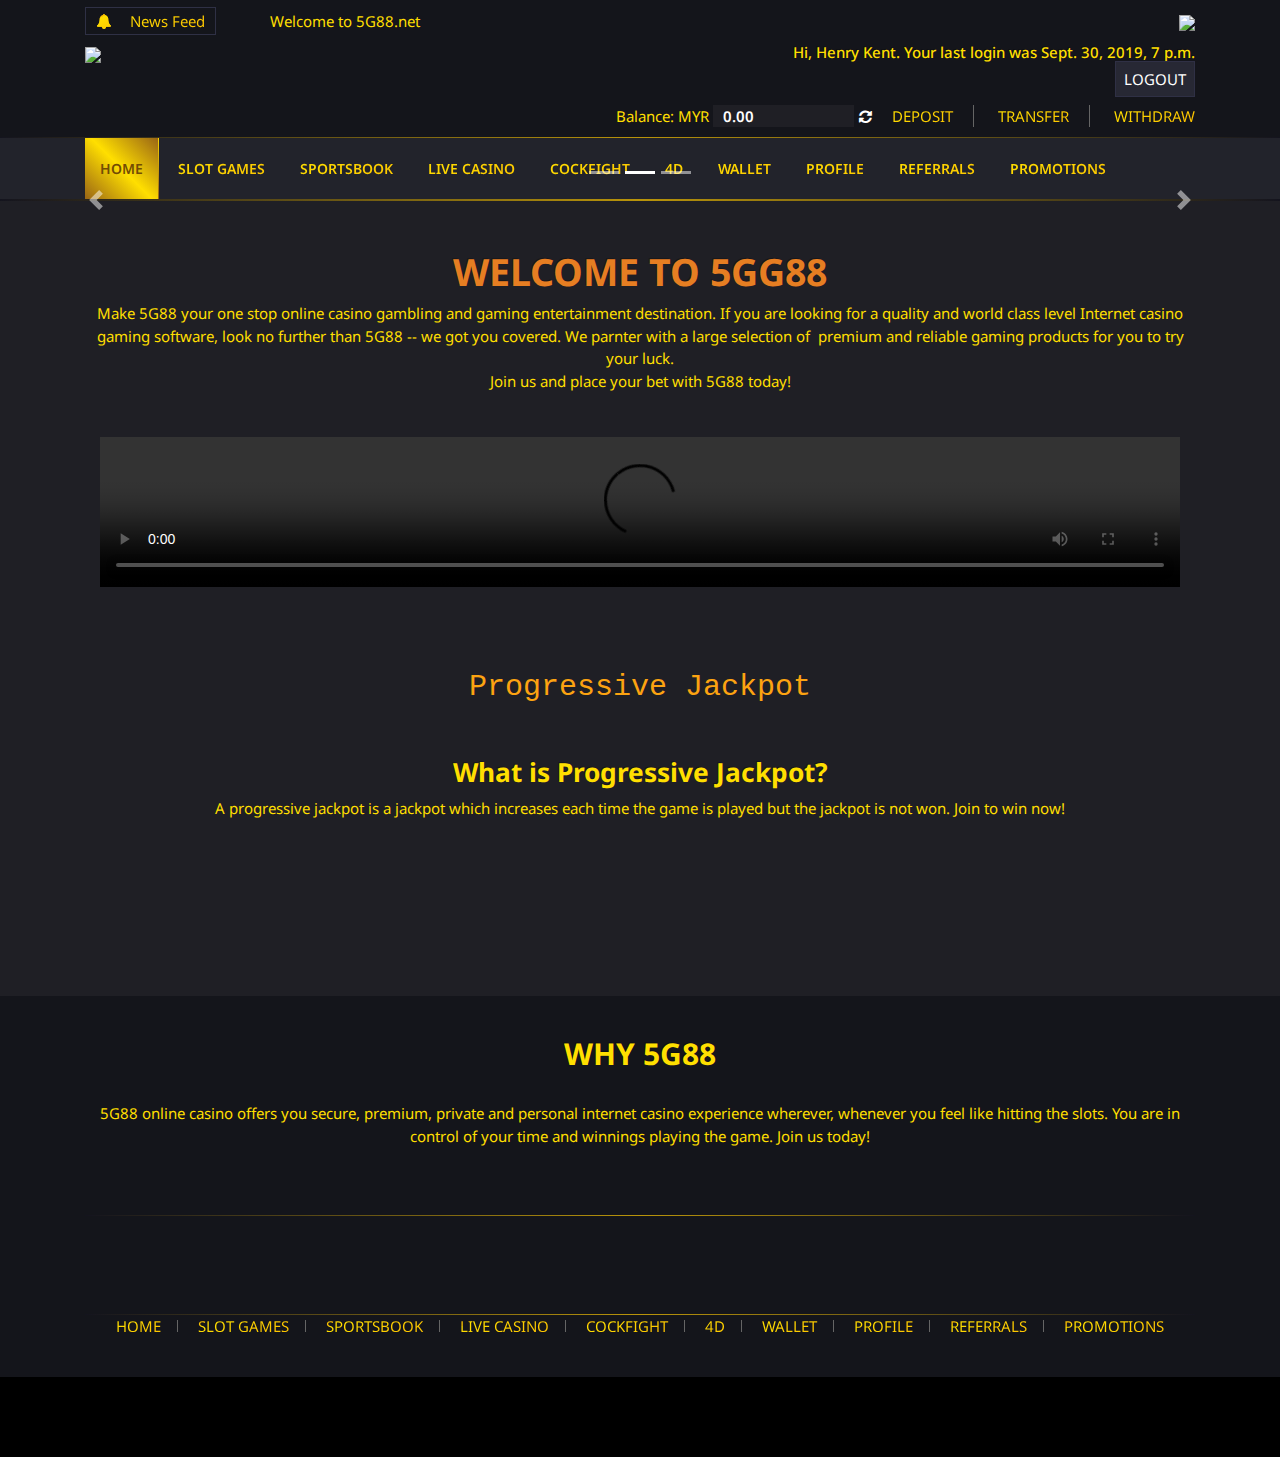
==== commit d0b7f758: "fix" ====
--- a/index.html
+++ b/index.html
@@ -137,7 +137,7 @@
                             </h6>
                         </form>
 
-                        <button class="mobile-menu d-flex justify-content-center align-items-center"><i
+                        <button class="mobile-menu d-flex d-md-none justify-content-center align-items-center"><i
                                 class="fa fa-bars"></i></button>
 
                         <div id="wallet-applet">
--- a/Home_files/responsive.css
+++ b/Home_files/responsive.css
@@ -77,4 +77,15 @@
         z-index: 99;
         float: right;
     }
+
+    .gallery {
+        min-height: 500px;
+        overflow: hidden;
+    }
+
+    .gallery .pics {
+        width: 46%;
+        float: left;
+        margin: 2%;
+    }
 }
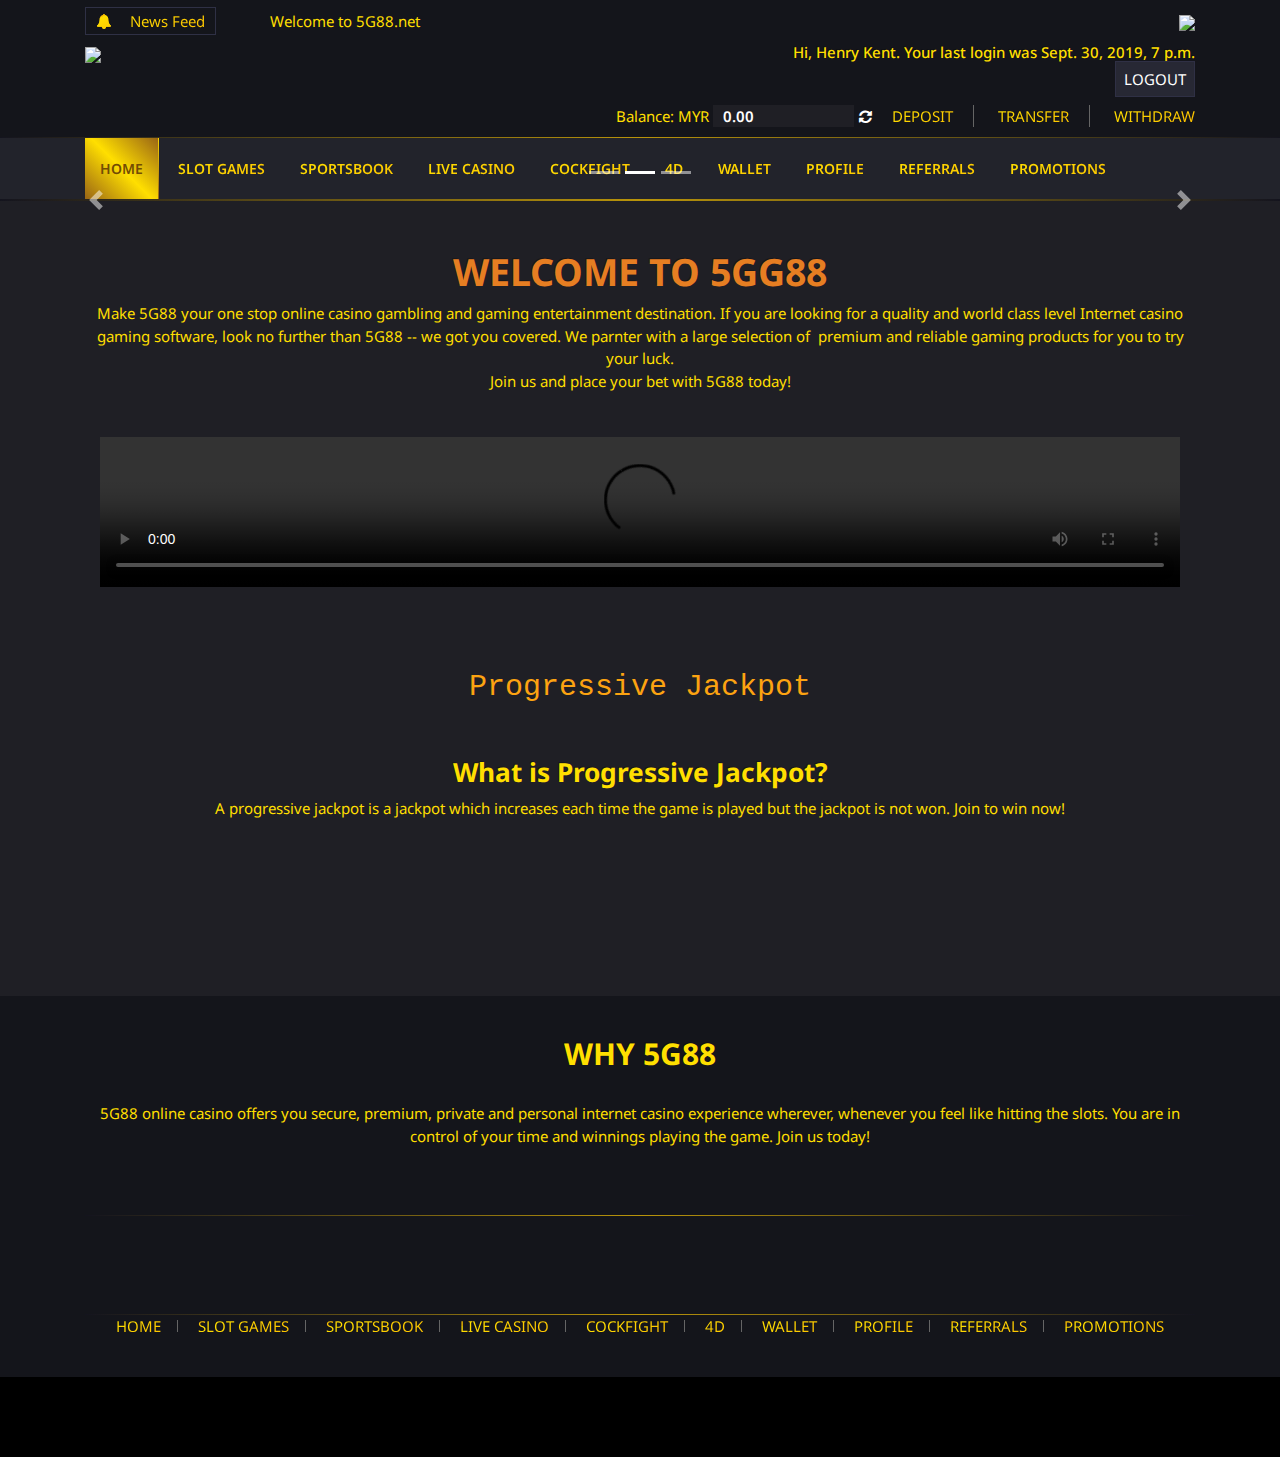
==== commit d69406af: "fix" ====
--- a/index.html
+++ b/index.html
@@ -1,5 +1,6 @@
 <!doctype html>
 <html lang="en">
+
 <head>
     <title>Home</title>
     <meta name="viewport" content="width=device-width, initial-scale=1, shrink-to-fit=no">
@@ -11,422 +12,460 @@
     <link rel="stylesheet" href="./Home_files/style.css">
     <link rel="stylesheet" href="./Home_files/responsive.css">
 
+    <link rel="stylesheet"
+        href="https://cdnjs.cloudflare.com/ajax/libs/odometer.js/0.4.8/themes/odometer-theme-digital.min.css">
+    <link rel="stylesheet"
+        href="https://cdnjs.cloudflare.com/ajax/libs/odometer.js/0.4.8/themes/odometer-theme-slot-machine.min.css">
+    <script src="https://cdnjs.cloudflare.com/ajax/libs/odometer.js/0.4.8/odometer.min.js"></script>
+
 
     <link href="http://beta.5g88.net/static/css/app.b1378214.css" rel="preload" as="style">
     <script src="http://beta.5g88.net/static/js/app.bde7f563.js"></script>
     <script src="http://beta.5g88.net/static/js/chunk-vendors.d6277048.js"></script>
     <link href="http://beta.5g88.net/static/css/app.b1378214.css" rel="stylesheet">
 
-    <style type="text/css">@keyframes tawkMaxOpen {
-                               0% {
-                                   opacity: 0;
-                                   transform: translate(0, 30px);;
-                               }
-                               to {
-                                   opacity: 1;
-                                   transform: translate(0, 0px);
-                               }
-                           }
-
-    @-moz-keyframes tawkMaxOpen {
-        0% {
-            opacity: 0;
-            transform: translate(0, 30px);;
+    <style type="text/css">
+        @keyframes tawkMaxOpen {
+            0% {
+                opacity: 0;
+                transform: translate(0, 30px);
+                ;
+            }
+
+            to {
+                opacity: 1;
+                transform: translate(0, 0px);
+            }
         }
-        to {
-            opacity: 1;
-            transform: translate(0, 0px);
+
+        @-moz-keyframes tawkMaxOpen {
+            0% {
+                opacity: 0;
+                transform: translate(0, 30px);
+                ;
+            }
+
+            to {
+                opacity: 1;
+                transform: translate(0, 0px);
+            }
         }
-    }
-
-    @-webkit-keyframes tawkMaxOpen {
-        0% {
-            opacity: 0;
-            transform: translate(0, 30px);;
+
+        @-webkit-keyframes tawkMaxOpen {
+            0% {
+                opacity: 0;
+                transform: translate(0, 30px);
+                ;
+            }
+
+            to {
+                opacity: 1;
+                transform: translate(0, 0px);
+            }
         }
-        to {
-            opacity: 1;
-            transform: translate(0, 0px);
+
+        #JIjsXoJ-1569842360480 {
+            outline: none !important;
+            visibility: visible !important;
+            resize: none !important;
+            box-shadow: none !important;
+            overflow: visible !important;
+            background: none !important;
+            opacity: 1 !important;
+            filter: alpha(opacity=100) !important;
+            -ms-filter: progid:DXImageTransform.Microsoft.Alpha(Opacity1) !important;
+            -moz-opacity: 1 !important;
+            -khtml-opacity: 1 !important;
+            top: auto !important;
+            right: 10px !important;
+            bottom: 0px !important;
+            left: auto !important;
+            position: fixed !important;
+            border: 0 !important;
+            min-height: 0 !important;
+            min-width: 0 !important;
+            max-height: none !important;
+            max-width: none !important;
+            padding: 0 !important;
+            margin: 0 !important;
+            -moz-transition-property: none !important;
+            -webkit-transition-property: none !important;
+            -o-transition-property: none !important;
+            transition-property: none !important;
+            transform: none !important;
+            -webkit-transform: none !important;
+            -ms-transform: none !important;
+            width: auto !important;
+            height: auto !important;
+            display: none !important;
+            z-index: 2000000000 !important;
+            background-color: transparent !important;
+            cursor: auto !important;
+            float: none !important;
+            border-radius: unset !important;
+            pointer-events: auto !important
         }
-    }
-
-    #JIjsXoJ-1569842360480 {
-        outline: none !important;
-        visibility: visible !important;
-        resize: none !important;
-        box-shadow: none !important;
-        overflow: visible !important;
-        background: none !important;
-        opacity: 1 !important;
-        filter: alpha(opacity=100) !important;
-        -ms-filter: progid:DXImageTransform.Microsoft.Alpha(Opacity1) !important;
-        -moz-opacity: 1 !important;
-        -khtml-opacity: 1 !important;
-        top: auto !important;
-        right: 10px !important;
-        bottom: 0px !important;
-        left: auto !important;
-        position: fixed !important;
-        border: 0 !important;
-        min-height: 0 !important;
-        min-width: 0 !important;
-        max-height: none !important;
-        max-width: none !important;
-        padding: 0 !important;
-        margin: 0 !important;
-        -moz-transition-property: none !important;
-        -webkit-transition-property: none !important;
-        -o-transition-property: none !important;
-        transition-property: none !important;
-        transform: none !important;
-        -webkit-transform: none !important;
-        -ms-transform: none !important;
-        width: auto !important;
-        height: auto !important;
-        display: none !important;
-        z-index: 2000000000 !important;
-        background-color: transparent !important;
-        cursor: auto !important;
-        float: none !important;
-        border-radius: unset !important;
-        pointer-events: auto !important
-    }
-
-    #fSMC4gq-1569842360482.open {
-        animation: tawkMaxOpen .25s ease !important;
-    }</style>
+
+        #fSMC4gq-1569842360482.open {
+            animation: tawkMaxOpen .25s ease !important;
+        }
+    </style>
 </head>
+
 <body>
-<div id="app">
-
-    <header id="header">
-        <div class="top_hdr_bg">
-            <div class="container ">
-                <div class="row">
-                    <div class="col-12">
-                        <div class="container">
-                            <div class="row">
-                                <div class="col-6 col-sm-2 news_feed_heading"><span><i
-                                        class="fa fa-bell"></i> News Feed</span></div>
-                                <div class="col-3 col-xs-8 col-sm-9 news_feed_para" id="newsfeed-ticker">
-                                    <div data-v-0c222b52="" class="marquee"><span
-                                            data-v-0c222b52="">Welcome to 5G88.net</span></div>
-                                </div>
-                                <div class="col-3 col-xs-2 col-sm-1 header_lang">
-                                    <div class="pull-right"><a href="#"><img
-                                            src="http://beta.5g88.net/static/images/my.png"></a></div>
-                                </div>
-                            </div>
-                        </div>
-                    </div>
-                </div>
-            </div>
-        </div>
-        <div class="main_header">
-            <div class="container ">
-                <div class="row">
-                    <div class="col-6 col-md-3 col-lg-4">
-                        <div class="logo"><a href="#"><img src="http://beta.5g88.net/static/images/logo.png"></a></div>
-                    </div>
-                    <div class="col-6 col-md-9 col-lg-8 header_form">
-                        <form action="/en/logout/" method="POST"><input type="hidden" name="csrfmiddlewaretoken"
-                                                                        value="R2iqJHmbeVAqkcgTZc4QZ0hzb41tTpUl06J89zEz6ry01bQ4Xkaj3UR3fLWb6UP3">
-                            <h6><span
-                                    class="d-none d-sm-block">Hi, Henry Kent. Your last login was Sept. 30, 2019, 7 p.m.</span>
-                                <button type="submit">Logout</button>
-                            </h6>
-                        </form>
-
-                        <button class="mobile-menu d-flex d-md-none justify-content-center align-items-center"><i
-                                class="fa fa-bars"></i></button>
-
-                        <div id="wallet-applet">
-                            <a id="wallet" href="#"
-                               class="d-sm-block d-md-none d-flex justify-content-center align-items-center"><i
-                                    class="fa fa-google-wallet"></i></a>
-                            <ul class="pull-right">
-                                <li class="child"><a href="/en/wallet/deposit/">Deposit</a></li>
-                                <li class="child"><a href="/en/wallet/transfer/">Transfer</a></li>
-                                <li class="child"><a href="/en/wallet/withdraw/">Withdraw</a></li>
-                            </ul>
-                            <button class="pull-right refresh"><i aria-hidden="true" class="fa fa-refresh"></i></button>
-                            <p class="pull-right"><span>Balance: MYR <span id="balance"
-                                                                           class="monetary">0.00</span></span></p></div>
+    <div id="app">
+
+        <header id="header">
+            <div class="top_hdr_bg">
+                <div class="container ">
+                    <div class="row">
+                        <div class="col-12">
+                            <div class="container">
+                                <div class="row">
+                                    <div class="col-6 col-sm-2 news_feed_heading"><span><i class="fa fa-bell"></i> News
+                                            Feed</span></div>
+                                    <div class="col-3 col-xs-8 col-sm-9 news_feed_para" id="newsfeed-ticker">
+                                        <div data-v-0c222b52="" class="marquee"><span data-v-0c222b52="">Welcome to
+                                                5G88.net</span></div>
+                                    </div>
+                                    <div class="col-3 col-xs-2 col-sm-1 header_lang">
+                                        <div class="pull-right"><a href="#"><img
+                                                    src="http://beta.5g88.net/static/images/my.png"></a></div>
+                                    </div>
+                                </div>
+                            </div>
+                        </div>
+                    </div>
+                </div>
+            </div>
+            <div class="main_header">
+                <div class="container ">
+                    <div class="row">
+                        <div class="col-6 col-md-3 col-lg-4">
+                            <div class="logo"><a href="#"><img src="http://beta.5g88.net/static/images/logo.png"></a>
+                            </div>
+                        </div>
+                        <div class="col-6 col-md-9 col-lg-8 header_form">
+                            <form action="/en/logout/" method="POST"><input type="hidden" name="csrfmiddlewaretoken"
+                                    value="R2iqJHmbeVAqkcgTZc4QZ0hzb41tTpUl06J89zEz6ry01bQ4Xkaj3UR3fLWb6UP3">
+                                <h6><span class="d-none d-sm-block">Hi, Henry Kent. Your last login was Sept. 30, 2019,
+                                        7 p.m.</span>
+                                    <button type="submit">Logout</button>
+                                </h6>
+                            </form>
+
+                            <button class="mobile-menu d-flex d-md-none justify-content-center align-items-center"><i
+                                    class="fa fa-bars"></i></button>
+
+                            <div id="wallet-applet">
+                                <a id="wallet" href="#"
+                                    class="d-sm-block d-md-none d-flex justify-content-center align-items-center"><i
+                                        class="fa fa-google-wallet"></i></a>
+                                <ul class="pull-right">
+                                    <li class="child"><a href="/en/wallet/deposit/">Deposit</a></li>
+                                    <li class="child"><a href="/en/wallet/transfer/">Transfer</a></li>
+                                    <li class="child"><a href="/en/wallet/withdraw/">Withdraw</a></li>
+                                </ul>
+                                <button class="pull-right refresh"><i aria-hidden="true"
+                                        class="fa fa-refresh"></i></button>
+                                <p class="pull-right"><span>Balance: MYR <span id="balance"
+                                            class="monetary">0.00</span></span></p>
+                            </div>
+                        </div>
+                    </div>
+                </div>
+            </div>
+            <div class="line"></div>
+            <div class="main_navi">
+                <div class="container">
+                    <div class="row">
+                        <div class="col-md-12">
+                            <nav class="main_navbar">
+                                <ul class="menu">
+                                    <li><a href="/en/" class="active">
+                                            Home
+                                        </a></li>
+                                    <li><a href="/en/slots/">
+                                            Slot Games
+                                        </a>
+                                        <ul class="sub-menu">
+                                            <li><a href="/en/slots/joker/"><img src="/static/images/menuitem/Joker.png"
+                                                        alt="Joker"></a></li>
+                                        </ul>
+                                    </li>
+                                    <li><a href="/en/sportsbook/">
+                                            Sportsbook
+                                        </a></li>
+                                    <li><a href="/en/livecasino/">
+                                            Live Casino
+                                        </a></li>
+                                    <li><a href="/en/cockfight/">
+                                            Cockfight
+                                        </a></li>
+                                    <li><a href="/en/4d/">
+                                            4D
+                                        </a></li>
+                                    <li><a href="/en/wallet/">
+                                            Wallet
+                                        </a>
+                                        <ul class="sub-menu">
+                                            <li><a href="/en/wallet/deposit/">Deposit</a></li>
+                                            <li><a href="/en/wallet/transfer/">Transfer</a></li>
+                                            <li><a href="/en/wallet/withdraw/">Withdraw</a></li>
+                                        </ul>
+                                    </li>
+                                    <li><a href="/en/profile/">
+                                            Profile
+                                        </a></li>
+                                    <li><a href="/en/referrals/">
+                                            Referrals
+                                        </a></li>
+                                    <li><a href="/en/promotions/">
+                                            Promotions
+                                        </a></li>
+                                </ul>
+                            </nav>
+                        </div>
+                    </div>
+                </div>
+            </div>
+            <div class="line"></div>
+        </header>
+
+        <div class="container-fluid">
+            <div class="row">
+                <div class="col-md-12 p-0 m-0">
+                    <div id="carousel-Hero1" data-ride="carousel" class="carousel slide">
+                        <ol class="carousel-indicators">
+                            <li data-target="#carousel-Hero1" data-slide-to="0" class=""></li>
+                            <li data-target="#carousel-Hero1" data-slide-to="1" class="active"></li>
+                            <li data-target="#carousel-Hero1" data-slide-to="2" class=""></li>
+                        </ol>
+                        <div role="listbox" class="carousel-inner">
+                            <div class="carousel-item"><img
+                                    src="http://beta.5g88.nethttp://beta.5g88.net/media/filer_public/e0/87/e087a978-8043-4d96-8368-0243c0a30d07/201909231820.jpgg"
+                                    alt="" class="d-block w-100">
+                                <div class="carousel-caption d-none d-md-block">
+                                    <h3></h3>
+                                    <p></p>
+                                </div>
+                            </div>
+                            <div class="carousel-item active"><img
+                                    src="http://beta.5g88.net/media/filer_public/ba/d2/bad269f9-9295-4a1f-ad98-7263e293d6af/20190923_2210_opt2.jpg"
+                                    alt="" class="d-block w-100">
+                                <div class="carousel-caption d-none d-md-block">
+                                    <h3></h3>
+                                    <p></p>
+                                </div>
+                            </div>
+                            <div class="carousel-item"><img
+                                    src="http://beta.5g88.net/media/filer_public/e0/87/e087a978-8043-4d96-8368-0243c0a30d07/201909231820.jpg"
+                                    alt="" class="d-block w-100">
+                                <div class="carousel-caption d-none d-md-block">
+                                    <h3></h3>
+                                    <p></p>
+                                </div>
+                            </div>
+                        </div>
+                        <a href="#carousel-Hero1" role="button" data-slide="prev" class="carousel-control-prev"><span
+                                aria-hidden="true" class="carousel-control-prev-icon"></span> <span
+                                class="sr-only">Previous</span></a> <a href="#carousel-Hero1" role="button"
+                            data-slide="next" class="carousel-control-next"><span aria-hidden="true"
+                                class="carousel-control-next-icon"></span> <span class="sr-only">Next</span></a>
                     </div>
                 </div>
             </div>
         </div>
         <div class="line"></div>
-        <div class="main_navi">
+        <div id="content" class="mt-5 mb-5">
+            <div id="main">
+                <div class="container">
+                    <div class="row">
+                        <div class="col-md-12 col-lg-12">
+                            <h1 style="text-align: center;"><span style="color: rgb(230, 126, 34);"><strong>WELCOME TO
+                                        5GG88</strong></span></h1>
+                            <p style="text-align: center;">Make 5G88&nbsp;your one stop online casino gambling and
+                                gaming
+                                entertainment destination. If you are looking for a quality and&nbsp;world class level
+                                Internet casino gaming software, look no further than 5G88 -- we got you covered. We
+                                parnter
+                                with&nbsp;a large selection of&nbsp; premium and reliable gaming products for you to try
+                                your luck.</p>
+                            <p style="text-align: center;">Join us and place your bet with 5G88 today!</p>
+                            <p>&nbsp;</p>
+                            <p>&nbsp;</p>
+                            <div class="">
+                                <video controls="controls" autoplay="autoplay"
+                                    class="col-sm-12  mb-5 ml-auto mr-auto d-block">
+                                    <source
+                                        src="http://beta.5g88.net/media/filer_public/de/c3/dec3f0b0-00cc-4cc7-8f8f-c5ae2d54a221/intro.mp4"
+                                        type="video/mp4">
+
+
+                                    Your browser doesn't support this video format.
+                                </video>
+                            </div>
+                            <div class="multicolumn4 clearfix">
+                                <div class="column" style="width: 25%; float: left;"><img
+                                        src="http://beta.5g88.net/media/filer_public_thumbnails/filer_public/45/2b/452bcb5f-d421-4592-8ffd-253ddede6c8d/step1_hover.png__232x69_q85_subsampling-2.png"
+                                        alt=""></div>
+                                <div class="column" style="width: 25%; float: left;"><img
+                                        src="http://beta.5g88.net/media/filer_public_thumbnails/filer_public/ce/e0/cee06106-33a0-4d7f-bf90-441e56ea9671/step2_hover.png__240x69_q85_subsampling-2.png"
+                                        alt=""></div>
+                                <div class="column" style="width: 25%; float: left;"><img
+                                        src="http://beta.5g88.net/media/filer_public_thumbnails/filer_public/8b/f2/8bf2f2e7-79c9-43fe-a4f6-ef02441b7c48/step3_hover.png__225x69_q85_subsampling-2.png"
+                                        alt=""></div>
+                                <div class="column" style="width: 25%; float: left;"><img
+                                        src="http://beta.5g88.net/media/filer_public_thumbnails/filer_public/ab/1d/ab1d4c39-8d95-46af-a48c-2b45b21aad8d/step4_hover.png__268x72_q85_subsampling-2.png"
+                                        alt=""></div>
+                            </div>
+                        </div>
+                        <div class="col-md-12 col-lg-12">
+                            <div class="jackpot">
+                                <div class="row">
+                                    <div class="col-md-12 title">
+                                        <p>Progressive Jackpot</p>
+                                    </div>
+                                </div>
+                                <div class="row">
+                                    <div class="col-md-12">
+                                        <div class="odometerx odometer-auto-theme">
+
+                                        </div>
+                                    </div>
+                                </div>
+                            </div>
+                        </div>
+                        <div class="col-md-12 col-lg-12">
+                            <h3 style="text-align: center;">&nbsp;</h3>
+                            <h3 style="text-align: center;"><strong>What is Progressive Jackpot?</strong></h3>
+                            <p style="text-align: center;">A progressive jackpot is a jackpot which increases each time
+                                the
+                                game is played but the jackpot is not won. Join to win now!</p>
+                            <p style="text-align: center;">&nbsp;</p>
+                            <p style="text-align: center;">&nbsp;</p>
+                        </div>
+                    </div>
+                    <div class="row">
+                        <div id="gallery" class="gallery">
+                            <div class="mb-3 pics animation"><img
+                                    src="http://beta.5g88.net/static/images/maingrid/1_400x450.jpg" alt=""
+                                    class="img-fluid"></div>
+                            <div class="mb-3 pics animation"><img
+                                    src="http://beta.5g88.net/static/images/maingrid/2_400x450.jpg" alt=""
+                                    class="img-fluid"></div>
+                            <div class="mb-2 pics animation"><img
+                                    src="http://beta.5g88.net/static/images/maingrid/3_400x300.jpg" alt=""
+                                    class="img-fluid"></div>
+                            <div class="mb-2 pics animation"><img
+                                    src="http://beta.5g88.net/static/images/maingrid/4_400x300.jpg" alt=""
+                                    class="img-fluid"></div>
+                            <div class="mb-2 pics animation"><img
+                                    src="http://beta.5g88.net/static/images/maingrid/5_400x300.jpg" alt=""
+                                    class="img-fluid"></div>
+                            <div class="mb-3 pics animation"><img
+                                    src="http://beta.5g88.net/static/images/maingrid/6_400x500.jpg" alt=""
+                                    class="img-fluid"></div>
+                            <div class="mb-3 pics animation"><img
+                                    src="http://beta.5g88.net/static/images/maingrid/7_400x400.jpg" alt=""
+                                    class="img-fluid"></div>
+                        </div>
+                    </div>
+                </div>
+            </div>
+        </div>
+        <footer>
             <div class="container">
                 <div class="row">
                     <div class="col-md-12">
-                        <nav class="main_navbar">
-                            <ul class="menu">
-                                <li><a href="/en/" class="active">
-                                    Home
-                                </a></li>
-                                <li><a href="/en/slots/">
-                                    Slot Games
-                                </a>
-                                    <ul class="sub-menu">
-                                        <li><a href="/en/slots/joker/"><img src="/static/images/menuitem/Joker.png"
-                                                                            alt="Joker"></a></li>
-                                    </ul>
-                                </li>
-                                <li><a href="/en/sportsbook/">
-                                    Sportsbook
-                                </a></li>
-                                <li><a href="/en/livecasino/">
-                                    Live Casino
-                                </a></li>
-                                <li><a href="/en/cockfight/">
-                                    Cockfight
-                                </a></li>
-                                <li><a href="/en/4d/">
-                                    4D
-                                </a></li>
-                                <li><a href="/en/wallet/">
-                                    Wallet
-                                </a>
-                                    <ul class="sub-menu">
-                                        <li><a href="/en/wallet/deposit/">Deposit</a></li>
-                                        <li><a href="/en/wallet/transfer/">Transfer</a></li>
-                                        <li><a href="/en/wallet/withdraw/">Withdraw</a></li>
-                                    </ul>
-                                </li>
-                                <li><a href="/en/profile/">
-                                    Profile
-                                </a></li>
-                                <li><a href="/en/referrals/">
-                                    Referrals
-                                </a></li>
-                                <li><a href="/en/promotions/">
-                                    Promotions
-                                </a></li>
+                        <h2 style="text-align: center;"><strong>WHY 5G88</strong></h2>
+                        <p style="text-align: center;"><br>
+                            5G88 online casino offers you secure, premium, private and personal internet casino
+                            experience
+                            wherever, whenever you feel like hitting the slots. You are in control of your time and
+                            winnings
+                            playing the game. Join us today!</p>
+                        <p style="text-align: center;">&nbsp;</p>
+                        <p style="text-align: center;">&nbsp;</p>
+                    </div>
+                </div>
+                <div class="row">
+                    <div class="col-sm-12 foo_cnt">
+                        <ul></ul>
+                    </div>
+                </div>
+                <div class="line"></div>
+                <div class="row">
+                    <div id="footer-provider" class="col-md-12"><i class="provider provider-NOEK"></i> <i
+                            class="provider provider-MGTE"></i> <i class="provider provider-JOKR"></i> <i
+                            class="provider provider-PUSS"></i> <i class="provider provider-PYTH"></i> <i
+                            class="provider provider-MOGG"></i> <i class="provider provider-AGGS"></i> <i
+                            class="provider provider-ALBT"></i></div>
+                </div>
+                <div class="row">
+                    <div id="footer-bank" class="col-md-12 text-center"><i class="bank-myr bank-maybank"></i> <i
+                            class="bank-myr bank-cimb"></i> <i class="bank-myr bank-rhb"></i> <i
+                            class="bank-myr bank-public"></i> <i class="bank-myr bank-bsn"></i> <i
+                            class="bank-myr bank-ambank"></i> <i class="bank-myr bank-hongleong"></i></div>
+                </div>
+                <div class="line"></div>
+                <div class="row">
+                    <div class="col-md-12">
+                        <nav>
+                            <ul class="nav footer_nav">
+                                <li><a href="/en/">Home</a></li>
+                                <li><a href="/en/slots/">Slot Games</a></li>
+                                <li><a href="/en/sportsbook/">Sportsbook</a></li>
+                                <li><a href="/en/livecasino/">Live Casino</a></li>
+                                <li><a href="/en/cockfight/">Cockfight</a></li>
+                                <li><a href="/en/4d/">4D</a></li>
+                                <li><a href="/en/wallet/">Wallet</a></li>
+                                <li><a href="/en/profile/">Profile</a></li>
+                                <li><a href="/en/referrals/">Referrals</a></li>
+                                <li><a href="/en/promotions/">Promotions</a></li>
                             </ul>
                         </nav>
                     </div>
                 </div>
             </div>
-        </div>
-        <div class="line"></div>
-    </header>
-
-    <div class="container-fluid">
-        <div class="row">
-            <div class="col-md-12 p-0 m-0">
-                <div id="carousel-Hero1" data-ride="carousel" class="carousel slide">
-                    <ol class="carousel-indicators">
-                        <li data-target="#carousel-Hero1" data-slide-to="0" class=""></li>
-                        <li data-target="#carousel-Hero1" data-slide-to="1" class="active"></li>
-                        <li data-target="#carousel-Hero1" data-slide-to="2" class=""></li>
-                    </ol>
-                    <div role="listbox" class="carousel-inner">
-                        <div class="carousel-item"><img
-                                src="http://beta.5g88.nethttp://beta.5g88.net/media/filer_public/e0/87/e087a978-8043-4d96-8368-0243c0a30d07/201909231820.jpgg"
-                                alt="" class="d-block w-100">
-                            <div class="carousel-caption d-none d-md-block"><h3></h3>
-                                <p></p></div>
-                        </div>
-                        <div class="carousel-item active"><img
-                                src="http://beta.5g88.net/media/filer_public/ba/d2/bad269f9-9295-4a1f-ad98-7263e293d6af/20190923_2210_opt2.jpg"
-                                alt="" class="d-block w-100">
-                            <div class="carousel-caption d-none d-md-block"><h3></h3>
-                                <p></p></div>
-                        </div>
-                        <div class="carousel-item"><img
-                                src="http://beta.5g88.net/media/filer_public/e0/87/e087a978-8043-4d96-8368-0243c0a30d07/201909231820.jpg"
-                                alt="" class="d-block w-100">
-                            <div class="carousel-caption d-none d-md-block"><h3></h3>
-                                <p></p></div>
-                        </div>
-                    </div>
-                    <a href="#carousel-Hero1" role="button" data-slide="prev" class="carousel-control-prev"><span
-                            aria-hidden="true" class="carousel-control-prev-icon"></span> <span
-                            class="sr-only">Previous</span></a> <a href="#carousel-Hero1" role="button"
-                                                                   data-slide="next" class="carousel-control-next"><span
-                        aria-hidden="true" class="carousel-control-next-icon"></span> <span class="sr-only">Next</span></a>
-                </div>
-            </div>
-        </div>
+            <div class="foo_copyright">
+                <div class="container">
+                    <div class="row">
+                        <div class="col-md-12"></div>
+                    </div>
+                </div>
+            </div>
+        </footer>
     </div>
-    <div class="line"></div>
-    <div id="content" class="mt-5 mb-5">
-        <div id="main">
-            <div class="container">
-                <div class="row">
-                    <div class="col-md-12 col-lg-12"><h1 style="text-align: center;"><span
-                            style="color: rgb(230, 126, 34);"><strong>WELCOME TO 5GG88</strong></span></h1>
-                        <p style="text-align: center;">Make 5G88&nbsp;your one stop online casino gambling and gaming
-                            entertainment destination. If you are looking for a quality and&nbsp;world class level
-                            Internet casino gaming software, look no further than 5G88 -- we got you covered. We parnter
-                            with&nbsp;a large selection of&nbsp; premium and reliable gaming products for you to try
-                            your luck.</p>
-                        <p style="text-align: center;">Join us and place your bet with 5G88 today!</p>
-                        <p>&nbsp;</p>
-                        <p>&nbsp;</p>
-                        <div class="">
-                            <video controls="controls" autoplay="autoplay"
-                                   class="col-sm-12  mb-5 ml-auto mr-auto d-block">
-                                <source src="http://beta.5g88.net/media/filer_public/de/c3/dec3f0b0-00cc-4cc7-8f8f-c5ae2d54a221/intro.mp4"
-                                        type="video/mp4">
-
-
-                                Your browser doesn't support this video format.
-                            </video>
-                        </div>
-                        <div class="multicolumn4 clearfix">
-                            <div class="column" style="width: 25%; float: left;"><img
-                                    src="http://beta.5g88.net/media/filer_public_thumbnails/filer_public/45/2b/452bcb5f-d421-4592-8ffd-253ddede6c8d/step1_hover.png__232x69_q85_subsampling-2.png"
-                                    alt=""></div>
-                            <div class="column" style="width: 25%; float: left;"><img
-                                    src="http://beta.5g88.net/media/filer_public_thumbnails/filer_public/ce/e0/cee06106-33a0-4d7f-bf90-441e56ea9671/step2_hover.png__240x69_q85_subsampling-2.png"
-                                    alt=""></div>
-                            <div class="column" style="width: 25%; float: left;"><img
-                                    src="http://beta.5g88.net/media/filer_public_thumbnails/filer_public/8b/f2/8bf2f2e7-79c9-43fe-a4f6-ef02441b7c48/step3_hover.png__225x69_q85_subsampling-2.png"
-                                    alt=""></div>
-                            <div class="column" style="width: 25%; float: left;"><img
-                                    src="http://beta.5g88.net/media/filer_public_thumbnails/filer_public/ab/1d/ab1d4c39-8d95-46af-a48c-2b45b21aad8d/step4_hover.png__268x72_q85_subsampling-2.png"
-                                    alt=""></div>
-                        </div>
-                    </div>
-                    <div class="col-md-12 col-lg-12">
-                        <div class="jackpot">
-                            <div class="row">
-                                <div class="col-md-12 title"><p>Progressive Jackpot</p></div>
-                            </div>
-                            <div class="row">
-                                <div class="col-md-12">
-                                    <p class="odometer odometer-auto-theme odometer-animating-up odometer-animating">
-
-                                    </p>
-                                </div>
-                            </div>
-                        </div>
-                    </div>
-                    <div class="col-md-12 col-lg-12"><h3 style="text-align: center;">&nbsp;</h3>
-                        <h3 style="text-align: center;"><strong>What is Progressive Jackpot?</strong></h3>
-                        <p style="text-align: center;">A progressive jackpot is a jackpot which increases each time the
-                            game is played but the jackpot is not won. Join to win now!</p>
-                        <p style="text-align: center;">&nbsp;</p>
-                        <p style="text-align: center;">&nbsp;</p></div>
-                </div>
-                <div class="row">
-                    <div id="gallery" class="gallery">
-                        <div class="mb-3 pics animation"><img
-                                src="http://beta.5g88.net/static/images/maingrid/1_400x450.jpg" alt=""
-                                class="img-fluid"></div>
-                        <div class="mb-3 pics animation"><img
-                                src="http://beta.5g88.net/static/images/maingrid/2_400x450.jpg" alt=""
-                                class="img-fluid"></div>
-                        <div class="mb-2 pics animation"><img
-                                src="http://beta.5g88.net/static/images/maingrid/3_400x300.jpg" alt=""
-                                class="img-fluid"></div>
-                        <div class="mb-2 pics animation"><img
-                                src="http://beta.5g88.net/static/images/maingrid/4_400x300.jpg" alt=""
-                                class="img-fluid"></div>
-                        <div class="mb-2 pics animation"><img
-                                src="http://beta.5g88.net/static/images/maingrid/5_400x300.jpg" alt=""
-                                class="img-fluid"></div>
-                        <div class="mb-3 pics animation"><img
-                                src="http://beta.5g88.net/static/images/maingrid/6_400x500.jpg" alt=""
-                                class="img-fluid"></div>
-                        <div class="mb-3 pics animation"><img
-                                src="http://beta.5g88.net/static/images/maingrid/7_400x400.jpg" alt=""
-                                class="img-fluid"></div>
-                    </div>
-                </div>
-            </div>
-        </div>
-    </div>
-    <footer>
-        <div class="container">
-            <div class="row">
-                <div class="col-md-12"><h2 style="text-align: center;"><strong>WHY 5G88</strong></h2>
-                    <p style="text-align: center;"><br>
-                        5G88 online casino offers you secure, premium, private and personal internet casino experience
-                        wherever, whenever you feel like hitting the slots. You are in control of your time and winnings
-                        playing the game. Join us today!</p>
-                    <p style="text-align: center;">&nbsp;</p>
-                    <p style="text-align: center;">&nbsp;</p></div>
-            </div>
-            <div class="row">
-                <div class="col-sm-12 foo_cnt">
-                    <ul></ul>
-                </div>
-            </div>
-            <div class="line"></div>
-            <div class="row">
-                <div id="footer-provider" class="col-md-12"><i class="provider provider-NOEK"></i> <i
-                        class="provider provider-MGTE"></i> <i class="provider provider-JOKR"></i> <i
-                        class="provider provider-PUSS"></i> <i class="provider provider-PYTH"></i> <i
-                        class="provider provider-MOGG"></i> <i class="provider provider-AGGS"></i> <i
-                        class="provider provider-ALBT"></i></div>
-            </div>
-            <div class="row">
-                <div id="footer-bank" class="col-md-12 text-center"><i class="bank-myr bank-maybank"></i> <i
-                        class="bank-myr bank-cimb"></i> <i class="bank-myr bank-rhb"></i> <i
-                        class="bank-myr bank-public"></i> <i class="bank-myr bank-bsn"></i> <i
-                        class="bank-myr bank-ambank"></i> <i class="bank-myr bank-hongleong"></i></div>
-            </div>
-            <div class="line"></div>
-            <div class="row">
-                <div class="col-md-12">
-                    <nav>
-                        <ul class="nav footer_nav">
-                            <li><a href="/en/">Home</a></li>
-                            <li><a href="/en/slots/">Slot Games</a></li>
-                            <li><a href="/en/sportsbook/">Sportsbook</a></li>
-                            <li><a href="/en/livecasino/">Live Casino</a></li>
-                            <li><a href="/en/cockfight/">Cockfight</a></li>
-                            <li><a href="/en/4d/">4D</a></li>
-                            <li><a href="/en/wallet/">Wallet</a></li>
-                            <li><a href="/en/profile/">Profile</a></li>
-                            <li><a href="/en/referrals/">Referrals</a></li>
-                            <li><a href="/en/promotions/">Promotions</a></li>
-                        </ul>
-                    </nav>
-                </div>
-            </div>
-        </div>
-        <div class="foo_copyright">
-            <div class="container">
-                <div class="row">
-                    <div class="col-md-12"></div>
-                </div>
-            </div>
-        </div>
-    </footer>
-</div>
-<script src="https://code.jquery.com/jquery-3.3.1.slim.min.js"
+    <script src="https://code.jquery.com/jquery-3.3.1.slim.min.js"
         integrity="sha384-q8i/X+965DzO0rT7abK41JStQIAqVgRVzpbzo5smXKp4YfRvH+8abtTE1Pi6jizo"
         crossorigin="anonymous"></script>
-<script src="https://cdnjs.cloudflare.com/ajax/libs/popper.js/1.14.7/umd/popper.min.js"
+    <script src="https://cdnjs.cloudflare.com/ajax/libs/popper.js/1.14.7/umd/popper.min.js"
         integrity="sha384-UO2eT0CpHqdSJQ6hJty5KVphtPhzWj9WO1clHTMGa3JDZwrnQq4sF86dIHNDz0W1"
         crossorigin="anonymous"></script>
-<script src="https://stackpath.bootstrapcdn.com/bootstrap/4.3.1/js/bootstrap.min.js"
+    <script src="https://stackpath.bootstrapcdn.com/bootstrap/4.3.1/js/bootstrap.min.js"
         integrity="sha384-JjSmVgyd0p3pXB1rRibZUAYoIIy6OrQ6VrjIEaFf/nJGzIxFDsf4x0xIM+B07jRM"
         crossorigin="anonymous"></script>
 
 
-<!--Start of Tawk.to Script-->
-<script type="text/javascript">
-    var Tawk_API = Tawk_API || {}, Tawk_LoadStart = new Date();
-    (function () {
-        var s1 = document.createElement("script"), s0 = document.getElementsByTagName("script")[0];
-        s1.async = true;
-        s1.src = 'https://embed.tawk.to/5d8867aac22bdd393bb7380b/default';
-        s1.charset = 'UTF-8';
-        s1.setAttribute('crossorigin', '*');
-        s0.parentNode.insertBefore(s1, s0);
-    })();
-</script>
-<!--End of Tawk.to Script-->
-
-
-<script type="text/javascript" src="http://beta.5g88.net/static/js/chunk-vendors.d6277048.js"></script>
-<script type="text/javascript" src="http://beta.5g88.net/static/js/app.bde7f563.js"></script>
-<script src="./Home_files/custom.js"></script>
+    <!--Start of Tawk.to Script-->
+    <script type="text/javascript">
+        var Tawk_API = Tawk_API || {}, Tawk_LoadStart = new Date();
+        (function () {
+            var s1 = document.createElement("script"), s0 = document.getElementsByTagName("script")[0];
+            s1.async = true;
+            s1.src = 'https://embed.tawk.to/5d8867aac22bdd393bb7380b/default';
+            s1.charset = 'UTF-8';
+            s1.setAttribute('crossorigin', '*');
+            s0.parentNode.insertBefore(s1, s0);
+        })();
+    </script>
+    <!--End of Tawk.to Script-->
+
+
+    <script type="text/javascript" src="http://beta.5g88.net/static/js/chunk-vendors.d6277048.js"></script>
+    <script type="text/javascript" src="http://beta.5g88.net/static/js/app.bde7f563.js"></script>
+    <script src="./Home_files/custom.js"></script>
 </body>
-</html>
+
+</html>--- a/Home_files/responsive.css
+++ b/Home_files/responsive.css
@@ -2,10 +2,10 @@
     #wallet-applet {
         position: fixed;
         z-index: 999;
-        background: #123;
+        background: white;
         padding: 10px;
-        left: -80%;
-        width: 80%;
+        left: -50%;
+        width: 50%;
         transition: all 0.5s;
     }
 
@@ -32,6 +32,8 @@
         display: block;
         border-right: none;
         padding: 3px 7px;
+        -webkit-text-fill-color: black;
+        background: none;
     }
 
     #wallet-applet .pull-right {
@@ -42,10 +44,12 @@
         position: absolute;
         top: 5px;
         right: 15px;
+        color: black;
     }
 
     #wallet-applet p.pull-right {
-        padding: 0 7px
+        padding: 0 7px;
+        color: black;
     }
 
     .main_navbar {
@@ -58,7 +62,9 @@
         left: -100%;
         /*background: rgba(0, 0, 0, 0.5);*/
     }
-
+    .gallery .pics:nth-child(2n) {
+        float: right;
+    }
     .main_navbar .menu {
         width: 100%;
         position: unset;
@@ -87,5 +93,10 @@
         width: 46%;
         float: left;
         margin: 2%;
+        margin-bottom: 2% !important;
+        flex: 1 1 50%;
+    }
+    .jackpot .odometer {
+        font-size: 24px;
     }
 }
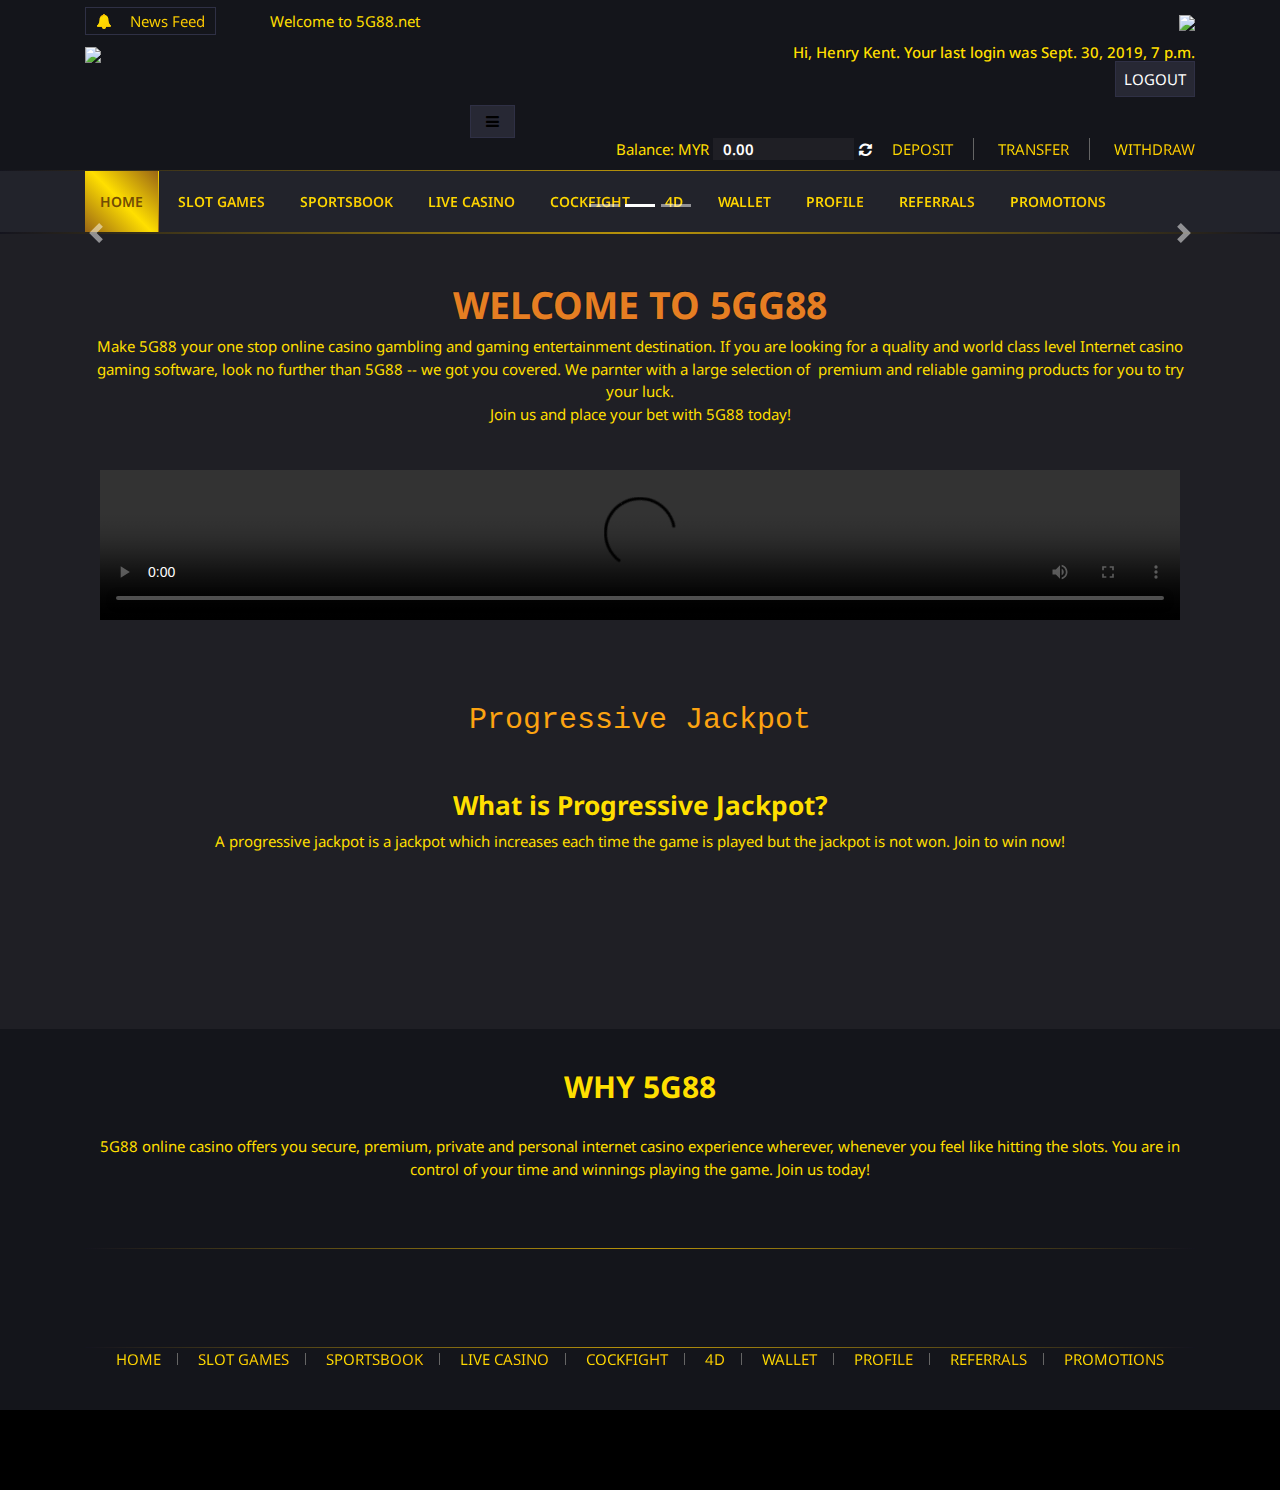
==== commit 8cfeee83: "x" ====
--- a/index.html
+++ b/index.html
@@ -1,6 +1,5 @@
 <!doctype html>
 <html lang="en">
-
 <head>
     <title>Home</title>
     <meta name="viewport" content="width=device-width, initial-scale=1, shrink-to-fit=no">
@@ -12,460 +11,422 @@
     <link rel="stylesheet" href="./Home_files/style.css">
     <link rel="stylesheet" href="./Home_files/responsive.css">
 
-    <link rel="stylesheet"
-        href="https://cdnjs.cloudflare.com/ajax/libs/odometer.js/0.4.8/themes/odometer-theme-digital.min.css">
-    <link rel="stylesheet"
-        href="https://cdnjs.cloudflare.com/ajax/libs/odometer.js/0.4.8/themes/odometer-theme-slot-machine.min.css">
-    <script src="https://cdnjs.cloudflare.com/ajax/libs/odometer.js/0.4.8/odometer.min.js"></script>
-
 
     <link href="http://beta.5g88.net/static/css/app.b1378214.css" rel="preload" as="style">
     <script src="http://beta.5g88.net/static/js/app.bde7f563.js"></script>
     <script src="http://beta.5g88.net/static/js/chunk-vendors.d6277048.js"></script>
     <link href="http://beta.5g88.net/static/css/app.b1378214.css" rel="stylesheet">
 
-    <style type="text/css">
-        @keyframes tawkMaxOpen {
-            0% {
-                opacity: 0;
-                transform: translate(0, 30px);
-                ;
-            }
-
-            to {
-                opacity: 1;
-                transform: translate(0, 0px);
-            }
+    <style type="text/css">@keyframes tawkMaxOpen {
+                               0% {
+                                   opacity: 0;
+                                   transform: translate(0, 30px);;
+                               }
+                               to {
+                                   opacity: 1;
+                                   transform: translate(0, 0px);
+                               }
+                           }
+
+    @-moz-keyframes tawkMaxOpen {
+        0% {
+            opacity: 0;
+            transform: translate(0, 30px);;
         }
-
-        @-moz-keyframes tawkMaxOpen {
-            0% {
-                opacity: 0;
-                transform: translate(0, 30px);
-                ;
-            }
-
-            to {
-                opacity: 1;
-                transform: translate(0, 0px);
-            }
+        to {
+            opacity: 1;
+            transform: translate(0, 0px);
         }
-
-        @-webkit-keyframes tawkMaxOpen {
-            0% {
-                opacity: 0;
-                transform: translate(0, 30px);
-                ;
-            }
-
-            to {
-                opacity: 1;
-                transform: translate(0, 0px);
-            }
+    }
+
+    @-webkit-keyframes tawkMaxOpen {
+        0% {
+            opacity: 0;
+            transform: translate(0, 30px);;
         }
-
-        #JIjsXoJ-1569842360480 {
-            outline: none !important;
-            visibility: visible !important;
-            resize: none !important;
-            box-shadow: none !important;
-            overflow: visible !important;
-            background: none !important;
-            opacity: 1 !important;
-            filter: alpha(opacity=100) !important;
-            -ms-filter: progid:DXImageTransform.Microsoft.Alpha(Opacity1) !important;
-            -moz-opacity: 1 !important;
-            -khtml-opacity: 1 !important;
-            top: auto !important;
-            right: 10px !important;
-            bottom: 0px !important;
-            left: auto !important;
-            position: fixed !important;
-            border: 0 !important;
-            min-height: 0 !important;
-            min-width: 0 !important;
-            max-height: none !important;
-            max-width: none !important;
-            padding: 0 !important;
-            margin: 0 !important;
-            -moz-transition-property: none !important;
-            -webkit-transition-property: none !important;
-            -o-transition-property: none !important;
-            transition-property: none !important;
-            transform: none !important;
-            -webkit-transform: none !important;
-            -ms-transform: none !important;
-            width: auto !important;
-            height: auto !important;
-            display: none !important;
-            z-index: 2000000000 !important;
-            background-color: transparent !important;
-            cursor: auto !important;
-            float: none !important;
-            border-radius: unset !important;
-            pointer-events: auto !important
+        to {
+            opacity: 1;
+            transform: translate(0, 0px);
         }
-
-        #fSMC4gq-1569842360482.open {
-            animation: tawkMaxOpen .25s ease !important;
-        }
-    </style>
+    }
+
+    #JIjsXoJ-1569842360480 {
+        outline: none !important;
+        visibility: visible !important;
+        resize: none !important;
+        box-shadow: none !important;
+        overflow: visible !important;
+        background: none !important;
+        opacity: 1 !important;
+        filter: alpha(opacity=100) !important;
+        -ms-filter: progid:DXImageTransform.Microsoft.Alpha(Opacity1) !important;
+        -moz-opacity: 1 !important;
+        -khtml-opacity: 1 !important;
+        top: auto !important;
+        right: 10px !important;
+        bottom: 0px !important;
+        left: auto !important;
+        position: fixed !important;
+        border: 0 !important;
+        min-height: 0 !important;
+        min-width: 0 !important;
+        max-height: none !important;
+        max-width: none !important;
+        padding: 0 !important;
+        margin: 0 !important;
+        -moz-transition-property: none !important;
+        -webkit-transition-property: none !important;
+        -o-transition-property: none !important;
+        transition-property: none !important;
+        transform: none !important;
+        -webkit-transform: none !important;
+        -ms-transform: none !important;
+        width: auto !important;
+        height: auto !important;
+        display: none !important;
+        z-index: 2000000000 !important;
+        background-color: transparent !important;
+        cursor: auto !important;
+        float: none !important;
+        border-radius: unset !important;
+        pointer-events: auto !important
+    }
+
+    #fSMC4gq-1569842360482.open {
+        animation: tawkMaxOpen .25s ease !important;
+    }</style>
 </head>
-
-<body>
-    <div id="app">
-
-        <header id="header">
-            <div class="top_hdr_bg">
-                <div class="container ">
-                    <div class="row">
-                        <div class="col-12">
-                            <div class="container">
-                                <div class="row">
-                                    <div class="col-6 col-sm-2 news_feed_heading"><span><i class="fa fa-bell"></i> News
-                                            Feed</span></div>
-                                    <div class="col-3 col-xs-8 col-sm-9 news_feed_para" id="newsfeed-ticker">
-                                        <div data-v-0c222b52="" class="marquee"><span data-v-0c222b52="">Welcome to
-                                                5G88.net</span></div>
-                                    </div>
-                                    <div class="col-3 col-xs-2 col-sm-1 header_lang">
-                                        <div class="pull-right"><a href="#"><img
-                                                    src="http://beta.5g88.net/static/images/my.png"></a></div>
-                                    </div>
+<body class="overflow-hidden">
+<div id="app">
+
+    <header id="header">
+        <div class="top_hdr_bg">
+            <div class="container ">
+                <div class="row">
+                    <div class="col-12">
+                        <div class="container">
+                            <div class="row">
+                                <div class="col-6 col-sm-2 news_feed_heading"><span><i
+                                        class="fa fa-bell"></i> News Feed</span></div>
+                                <div class="col-3 col-xs-8 col-sm-9 news_feed_para" id="newsfeed-ticker">
+                                    <div data-v-0c222b52="" class="marquee"><span
+                                            data-v-0c222b52="">Welcome to 5G88.net</span></div>
+                                </div>
+                                <div class="col-3 col-xs-2 col-sm-1 header_lang">
+                                    <div class="pull-right"><a href="#"><img
+                                            src="http://beta.5g88.net/static/images/my.png"></a></div>
                                 </div>
                             </div>
                         </div>
                     </div>
                 </div>
             </div>
-            <div class="main_header">
-                <div class="container ">
-                    <div class="row">
-                        <div class="col-6 col-md-3 col-lg-4">
-                            <div class="logo"><a href="#"><img src="http://beta.5g88.net/static/images/logo.png"></a>
+        </div>
+        <div class="main_header">
+            <div class="container ">
+                <div class="row">
+                    <div class="col-6 col-md-3 col-lg-4">
+                        <div class="logo"><a href="#"><img src="http://beta.5g88.net/static/images/logo.png"></a></div>
+                    </div>
+                    <div class="col-6 col-md-9 col-lg-8 header_form">
+                        <form action="/en/logout/" method="POST"><input type="hidden" name="csrfmiddlewaretoken"
+                                                                        value="R2iqJHmbeVAqkcgTZc4QZ0hzb41tTpUl06J89zEz6ry01bQ4Xkaj3UR3fLWb6UP3">
+                            <h6><span
+                                    class="d-none d-sm-block">Hi, Henry Kent. Your last login was Sept. 30, 2019, 7 p.m.</span>
+                                <button type="submit">Logout</button>
+                            </h6>
+                        </form>
+
+                        <button class="mobile-menu d-flex justify-content-center align-items-center"><i
+                                class="fa fa-bars"></i></button>
+
+                        <div id="wallet-applet">
+                            <a id="wallet" href="#"
+                               class="d-sm-block d-md-none d-flex justify-content-center align-items-center"><i
+                                    class="fa fa-google-wallet"></i></a>
+                            <ul class="pull-right">
+                                <li class="child"><a href="/en/wallet/deposit/">Deposit</a></li>
+                                <li class="child"><a href="/en/wallet/transfer/">Transfer</a></li>
+                                <li class="child"><a href="/en/wallet/withdraw/">Withdraw</a></li>
+                            </ul>
+                            <button class="pull-right refresh"><i aria-hidden="true" class="fa fa-refresh"></i></button>
+                            <p class="pull-right"><span>Balance: MYR <span id="balance"
+                                                                           class="monetary">0.00</span></span></p></div>
+                    </div>
+                </div>
+            </div>
+        </div>
+        <div class="line"></div>
+        <div class="main_navi">
+            <div class="container">
+                <div class="row">
+                    <div class="col-md-12">
+                        <nav class="main_navbar">
+                            <ul class="menu">
+                                <li><a href="/en/" class="active">
+                                    Home
+                                </a></li>
+                                <li><a href="/en/slots/">
+                                    Slot Games
+                                </a>
+                                    <ul class="sub-menu">
+                                        <li><a href="/en/slots/joker/"><img src="/static/images/menuitem/Joker.png"
+                                                                            alt="Joker"></a></li>
+                                    </ul>
+                                </li>
+                                <li><a href="/en/sportsbook/">
+                                    Sportsbook
+                                </a></li>
+                                <li><a href="/en/livecasino/">
+                                    Live Casino
+                                </a></li>
+                                <li><a href="/en/cockfight/">
+                                    Cockfight
+                                </a></li>
+                                <li><a href="/en/4d/">
+                                    4D
+                                </a></li>
+                                <li><a href="/en/wallet/">
+                                    Wallet
+                                </a>
+                                    <ul class="sub-menu">
+                                        <li><a href="/en/wallet/deposit/">Deposit</a></li>
+                                        <li><a href="/en/wallet/transfer/">Transfer</a></li>
+                                        <li><a href="/en/wallet/withdraw/">Withdraw</a></li>
+                                    </ul>
+                                </li>
+                                <li><a href="/en/profile/">
+                                    Profile
+                                </a></li>
+                                <li><a href="/en/referrals/">
+                                    Referrals
+                                </a></li>
+                                <li><a href="/en/promotions/">
+                                    Promotions
+                                </a></li>
+                            </ul>
+                        </nav>
+                    </div>
+                </div>
+            </div>
+        </div>
+        <div class="line"></div>
+    </header>
+
+    <div class="container-fluid">
+        <div class="row">
+            <div class="col-md-12 p-0 m-0">
+                <div id="carousel-Hero1" data-ride="carousel" class="carousel slide">
+                    <ol class="carousel-indicators">
+                        <li data-target="#carousel-Hero1" data-slide-to="0" class=""></li>
+                        <li data-target="#carousel-Hero1" data-slide-to="1" class="active"></li>
+                        <li data-target="#carousel-Hero1" data-slide-to="2" class=""></li>
+                    </ol>
+                    <div role="listbox" class="carousel-inner">
+                        <div class="carousel-item"><img
+                                src="http://beta.5g88.nethttp://beta.5g88.net/media/filer_public/e0/87/e087a978-8043-4d96-8368-0243c0a30d07/201909231820.jpgg"
+                                alt="" class="d-block w-100">
+                            <div class="carousel-caption d-none d-md-block"><h3></h3>
+                                <p></p></div>
+                        </div>
+                        <div class="carousel-item active"><img
+                                src="http://beta.5g88.net/media/filer_public/ba/d2/bad269f9-9295-4a1f-ad98-7263e293d6af/20190923_2210_opt2.jpg"
+                                alt="" class="d-block w-100">
+                            <div class="carousel-caption d-none d-md-block"><h3></h3>
+                                <p></p></div>
+                        </div>
+                        <div class="carousel-item"><img
+                                src="http://beta.5g88.net/media/filer_public/e0/87/e087a978-8043-4d96-8368-0243c0a30d07/201909231820.jpg"
+                                alt="" class="d-block w-100">
+                            <div class="carousel-caption d-none d-md-block"><h3></h3>
+                                <p></p></div>
+                        </div>
+                    </div>
+                    <a href="#carousel-Hero1" role="button" data-slide="prev" class="carousel-control-prev"><span
+                            aria-hidden="true" class="carousel-control-prev-icon"></span> <span
+                            class="sr-only">Previous</span></a> <a href="#carousel-Hero1" role="button"
+                                                                   data-slide="next" class="carousel-control-next"><span
+                        aria-hidden="true" class="carousel-control-next-icon"></span> <span class="sr-only">Next</span></a>
+                </div>
+            </div>
+        </div>
+    </div>
+    <div class="line"></div>
+    <div id="content" class="mt-5 mb-5">
+        <div id="main">
+            <div class="container">
+                <div class="row">
+                    <div class="col-md-12 col-lg-12"><h1 style="text-align: center;"><span
+                            style="color: rgb(230, 126, 34);"><strong>WELCOME TO 5GG88</strong></span></h1>
+                        <p style="text-align: center;">Make 5G88&nbsp;your one stop online casino gambling and gaming
+                            entertainment destination. If you are looking for a quality and&nbsp;world class level
+                            Internet casino gaming software, look no further than 5G88 -- we got you covered. We parnter
+                            with&nbsp;a large selection of&nbsp; premium and reliable gaming products for you to try
+                            your luck.</p>
+                        <p style="text-align: center;">Join us and place your bet with 5G88 today!</p>
+                        <p>&nbsp;</p>
+                        <p>&nbsp;</p>
+                        <div class="">
+                            <video controls="controls" autoplay="autoplay"
+                                   class="col-sm-12  mb-5 ml-auto mr-auto d-block">
+                                <source src="http://beta.5g88.net/media/filer_public/de/c3/dec3f0b0-00cc-4cc7-8f8f-c5ae2d54a221/intro.mp4"
+                                        type="video/mp4">
+
+
+                                Your browser doesn't support this video format.
+                            </video>
+                        </div>
+                        <div class="multicolumn4 clearfix">
+                            <div class="column" style="width: 25%; float: left;"><img
+                                    src="http://beta.5g88.net/media/filer_public_thumbnails/filer_public/45/2b/452bcb5f-d421-4592-8ffd-253ddede6c8d/step1_hover.png__232x69_q85_subsampling-2.png"
+                                    alt=""></div>
+                            <div class="column" style="width: 25%; float: left;"><img
+                                    src="http://beta.5g88.net/media/filer_public_thumbnails/filer_public/ce/e0/cee06106-33a0-4d7f-bf90-441e56ea9671/step2_hover.png__240x69_q85_subsampling-2.png"
+                                    alt=""></div>
+                            <div class="column" style="width: 25%; float: left;"><img
+                                    src="http://beta.5g88.net/media/filer_public_thumbnails/filer_public/8b/f2/8bf2f2e7-79c9-43fe-a4f6-ef02441b7c48/step3_hover.png__225x69_q85_subsampling-2.png"
+                                    alt=""></div>
+                            <div class="column" style="width: 25%; float: left;"><img
+                                    src="http://beta.5g88.net/media/filer_public_thumbnails/filer_public/ab/1d/ab1d4c39-8d95-46af-a48c-2b45b21aad8d/step4_hover.png__268x72_q85_subsampling-2.png"
+                                    alt=""></div>
+                        </div>
+                    </div>
+                    <div class="col-md-12 col-lg-12">
+                        <div class="jackpot">
+                            <div class="row">
+                                <div class="col-md-12 title"><p>Progressive Jackpot</p></div>
                             </div>
-                        </div>
-                        <div class="col-6 col-md-9 col-lg-8 header_form">
-                            <form action="/en/logout/" method="POST"><input type="hidden" name="csrfmiddlewaretoken"
-                                    value="R2iqJHmbeVAqkcgTZc4QZ0hzb41tTpUl06J89zEz6ry01bQ4Xkaj3UR3fLWb6UP3">
-                                <h6><span class="d-none d-sm-block">Hi, Henry Kent. Your last login was Sept. 30, 2019,
-                                        7 p.m.</span>
-                                    <button type="submit">Logout</button>
-                                </h6>
-                            </form>
-
-                            <button class="mobile-menu d-flex d-md-none justify-content-center align-items-center"><i
-                                    class="fa fa-bars"></i></button>
-
-                            <div id="wallet-applet">
-                                <a id="wallet" href="#"
-                                    class="d-sm-block d-md-none d-flex justify-content-center align-items-center"><i
-                                        class="fa fa-google-wallet"></i></a>
-                                <ul class="pull-right">
-                                    <li class="child"><a href="/en/wallet/deposit/">Deposit</a></li>
-                                    <li class="child"><a href="/en/wallet/transfer/">Transfer</a></li>
-                                    <li class="child"><a href="/en/wallet/withdraw/">Withdraw</a></li>
-                                </ul>
-                                <button class="pull-right refresh"><i aria-hidden="true"
-                                        class="fa fa-refresh"></i></button>
-                                <p class="pull-right"><span>Balance: MYR <span id="balance"
-                                            class="monetary">0.00</span></span></p>
-                            </div>
-                        </div>
-                    </div>
-                </div>
-            </div>
-            <div class="line"></div>
-            <div class="main_navi">
-                <div class="container">
-                    <div class="row">
-                        <div class="col-md-12">
-                            <nav class="main_navbar">
-                                <ul class="menu">
-                                    <li><a href="/en/" class="active">
-                                            Home
-                                        </a></li>
-                                    <li><a href="/en/slots/">
-                                            Slot Games
-                                        </a>
-                                        <ul class="sub-menu">
-                                            <li><a href="/en/slots/joker/"><img src="/static/images/menuitem/Joker.png"
-                                                        alt="Joker"></a></li>
-                                        </ul>
-                                    </li>
-                                    <li><a href="/en/sportsbook/">
-                                            Sportsbook
-                                        </a></li>
-                                    <li><a href="/en/livecasino/">
-                                            Live Casino
-                                        </a></li>
-                                    <li><a href="/en/cockfight/">
-                                            Cockfight
-                                        </a></li>
-                                    <li><a href="/en/4d/">
-                                            4D
-                                        </a></li>
-                                    <li><a href="/en/wallet/">
-                                            Wallet
-                                        </a>
-                                        <ul class="sub-menu">
-                                            <li><a href="/en/wallet/deposit/">Deposit</a></li>
-                                            <li><a href="/en/wallet/transfer/">Transfer</a></li>
-                                            <li><a href="/en/wallet/withdraw/">Withdraw</a></li>
-                                        </ul>
-                                    </li>
-                                    <li><a href="/en/profile/">
-                                            Profile
-                                        </a></li>
-                                    <li><a href="/en/referrals/">
-                                            Referrals
-                                        </a></li>
-                                    <li><a href="/en/promotions/">
-                                            Promotions
-                                        </a></li>
-                                </ul>
-                            </nav>
-                        </div>
-                    </div>
-                </div>
-            </div>
-            <div class="line"></div>
-        </header>
-
-        <div class="container-fluid">
-            <div class="row">
-                <div class="col-md-12 p-0 m-0">
-                    <div id="carousel-Hero1" data-ride="carousel" class="carousel slide">
-                        <ol class="carousel-indicators">
-                            <li data-target="#carousel-Hero1" data-slide-to="0" class=""></li>
-                            <li data-target="#carousel-Hero1" data-slide-to="1" class="active"></li>
-                            <li data-target="#carousel-Hero1" data-slide-to="2" class=""></li>
-                        </ol>
-                        <div role="listbox" class="carousel-inner">
-                            <div class="carousel-item"><img
-                                    src="http://beta.5g88.nethttp://beta.5g88.net/media/filer_public/e0/87/e087a978-8043-4d96-8368-0243c0a30d07/201909231820.jpgg"
-                                    alt="" class="d-block w-100">
-                                <div class="carousel-caption d-none d-md-block">
-                                    <h3></h3>
-                                    <p></p>
+                            <div class="row">
+                                <div class="col-md-12">
+                                    <p class="odometer odometer-auto-theme odometer-animating-up odometer-animating">
+
+                                    </p>
                                 </div>
                             </div>
-                            <div class="carousel-item active"><img
-                                    src="http://beta.5g88.net/media/filer_public/ba/d2/bad269f9-9295-4a1f-ad98-7263e293d6af/20190923_2210_opt2.jpg"
-                                    alt="" class="d-block w-100">
-                                <div class="carousel-caption d-none d-md-block">
-                                    <h3></h3>
-                                    <p></p>
-                                </div>
-                            </div>
-                            <div class="carousel-item"><img
-                                    src="http://beta.5g88.net/media/filer_public/e0/87/e087a978-8043-4d96-8368-0243c0a30d07/201909231820.jpg"
-                                    alt="" class="d-block w-100">
-                                <div class="carousel-caption d-none d-md-block">
-                                    <h3></h3>
-                                    <p></p>
-                                </div>
-                            </div>
-                        </div>
-                        <a href="#carousel-Hero1" role="button" data-slide="prev" class="carousel-control-prev"><span
-                                aria-hidden="true" class="carousel-control-prev-icon"></span> <span
-                                class="sr-only">Previous</span></a> <a href="#carousel-Hero1" role="button"
-                            data-slide="next" class="carousel-control-next"><span aria-hidden="true"
-                                class="carousel-control-next-icon"></span> <span class="sr-only">Next</span></a>
-                    </div>
-                </div>
-            </div>
-        </div>
-        <div class="line"></div>
-        <div id="content" class="mt-5 mb-5">
-            <div id="main">
-                <div class="container">
-                    <div class="row">
-                        <div class="col-md-12 col-lg-12">
-                            <h1 style="text-align: center;"><span style="color: rgb(230, 126, 34);"><strong>WELCOME TO
-                                        5GG88</strong></span></h1>
-                            <p style="text-align: center;">Make 5G88&nbsp;your one stop online casino gambling and
-                                gaming
-                                entertainment destination. If you are looking for a quality and&nbsp;world class level
-                                Internet casino gaming software, look no further than 5G88 -- we got you covered. We
-                                parnter
-                                with&nbsp;a large selection of&nbsp; premium and reliable gaming products for you to try
-                                your luck.</p>
-                            <p style="text-align: center;">Join us and place your bet with 5G88 today!</p>
-                            <p>&nbsp;</p>
-                            <p>&nbsp;</p>
-                            <div class="">
-                                <video controls="controls" autoplay="autoplay"
-                                    class="col-sm-12  mb-5 ml-auto mr-auto d-block">
-                                    <source
-                                        src="http://beta.5g88.net/media/filer_public/de/c3/dec3f0b0-00cc-4cc7-8f8f-c5ae2d54a221/intro.mp4"
-                                        type="video/mp4">
-
-
-                                    Your browser doesn't support this video format.
-                                </video>
-                            </div>
-                            <div class="multicolumn4 clearfix">
-                                <div class="column" style="width: 25%; float: left;"><img
-                                        src="http://beta.5g88.net/media/filer_public_thumbnails/filer_public/45/2b/452bcb5f-d421-4592-8ffd-253ddede6c8d/step1_hover.png__232x69_q85_subsampling-2.png"
-                                        alt=""></div>
-                                <div class="column" style="width: 25%; float: left;"><img
-                                        src="http://beta.5g88.net/media/filer_public_thumbnails/filer_public/ce/e0/cee06106-33a0-4d7f-bf90-441e56ea9671/step2_hover.png__240x69_q85_subsampling-2.png"
-                                        alt=""></div>
-                                <div class="column" style="width: 25%; float: left;"><img
-                                        src="http://beta.5g88.net/media/filer_public_thumbnails/filer_public/8b/f2/8bf2f2e7-79c9-43fe-a4f6-ef02441b7c48/step3_hover.png__225x69_q85_subsampling-2.png"
-                                        alt=""></div>
-                                <div class="column" style="width: 25%; float: left;"><img
-                                        src="http://beta.5g88.net/media/filer_public_thumbnails/filer_public/ab/1d/ab1d4c39-8d95-46af-a48c-2b45b21aad8d/step4_hover.png__268x72_q85_subsampling-2.png"
-                                        alt=""></div>
-                            </div>
-                        </div>
-                        <div class="col-md-12 col-lg-12">
-                            <div class="jackpot">
-                                <div class="row">
-                                    <div class="col-md-12 title">
-                                        <p>Progressive Jackpot</p>
-                                    </div>
-                                </div>
-                                <div class="row">
-                                    <div class="col-md-12">
-                                        <div class="odometerx odometer-auto-theme">
-
-                                        </div>
-                                    </div>
-                                </div>
-                            </div>
-                        </div>
-                        <div class="col-md-12 col-lg-12">
-                            <h3 style="text-align: center;">&nbsp;</h3>
-                            <h3 style="text-align: center;"><strong>What is Progressive Jackpot?</strong></h3>
-                            <p style="text-align: center;">A progressive jackpot is a jackpot which increases each time
-                                the
-                                game is played but the jackpot is not won. Join to win now!</p>
-                            <p style="text-align: center;">&nbsp;</p>
-                            <p style="text-align: center;">&nbsp;</p>
-                        </div>
-                    </div>
-                    <div class="row">
-                        <div id="gallery" class="gallery">
-                            <div class="mb-3 pics animation"><img
-                                    src="http://beta.5g88.net/static/images/maingrid/1_400x450.jpg" alt=""
-                                    class="img-fluid"></div>
-                            <div class="mb-3 pics animation"><img
-                                    src="http://beta.5g88.net/static/images/maingrid/2_400x450.jpg" alt=""
-                                    class="img-fluid"></div>
-                            <div class="mb-2 pics animation"><img
-                                    src="http://beta.5g88.net/static/images/maingrid/3_400x300.jpg" alt=""
-                                    class="img-fluid"></div>
-                            <div class="mb-2 pics animation"><img
-                                    src="http://beta.5g88.net/static/images/maingrid/4_400x300.jpg" alt=""
-                                    class="img-fluid"></div>
-                            <div class="mb-2 pics animation"><img
-                                    src="http://beta.5g88.net/static/images/maingrid/5_400x300.jpg" alt=""
-                                    class="img-fluid"></div>
-                            <div class="mb-3 pics animation"><img
-                                    src="http://beta.5g88.net/static/images/maingrid/6_400x500.jpg" alt=""
-                                    class="img-fluid"></div>
-                            <div class="mb-3 pics animation"><img
-                                    src="http://beta.5g88.net/static/images/maingrid/7_400x400.jpg" alt=""
-                                    class="img-fluid"></div>
-                        </div>
-                    </div>
-                </div>
-            </div>
-        </div>
-        <footer>
+                        </div>
+                    </div>
+                    <div class="col-md-12 col-lg-12"><h3 style="text-align: center;">&nbsp;</h3>
+                        <h3 style="text-align: center;"><strong>What is Progressive Jackpot?</strong></h3>
+                        <p style="text-align: center;">A progressive jackpot is a jackpot which increases each time the
+                            game is played but the jackpot is not won. Join to win now!</p>
+                        <p style="text-align: center;">&nbsp;</p>
+                        <p style="text-align: center;">&nbsp;</p></div>
+                </div>
+                <div class="row">
+                    <div id="gallery" class="gallery">
+                        <div class="mb-3 pics animation"><img
+                                src="http://beta.5g88.net/static/images/maingrid/1_400x450.jpg" alt=""
+                                class="img-fluid"></div>
+                        <div class="mb-3 pics animation"><img
+                                src="http://beta.5g88.net/static/images/maingrid/2_400x450.jpg" alt=""
+                                class="img-fluid"></div>
+                        <div class="mb-2 pics animation"><img
+                                src="http://beta.5g88.net/static/images/maingrid/3_400x300.jpg" alt=""
+                                class="img-fluid"></div>
+                        <div class="mb-2 pics animation"><img
+                                src="http://beta.5g88.net/static/images/maingrid/4_400x300.jpg" alt=""
+                                class="img-fluid"></div>
+                        <div class="mb-2 pics animation"><img
+                                src="http://beta.5g88.net/static/images/maingrid/5_400x300.jpg" alt=""
+                                class="img-fluid"></div>
+                        <div class="mb-3 pics animation"><img
+                                src="http://beta.5g88.net/static/images/maingrid/6_400x500.jpg" alt=""
+                                class="img-fluid"></div>
+                        <div class="mb-3 pics animation"><img
+                                src="http://beta.5g88.net/static/images/maingrid/7_400x400.jpg" alt=""
+                                class="img-fluid"></div>
+                    </div>
+                </div>
+            </div>
+        </div>
+    </div>
+    <footer>
+        <div class="container">
+            <div class="row">
+                <div class="col-md-12"><h2 style="text-align: center;"><strong>WHY 5G88</strong></h2>
+                    <p style="text-align: center;"><br>
+                        5G88 online casino offers you secure, premium, private and personal internet casino experience
+                        wherever, whenever you feel like hitting the slots. You are in control of your time and winnings
+                        playing the game. Join us today!</p>
+                    <p style="text-align: center;">&nbsp;</p>
+                    <p style="text-align: center;">&nbsp;</p></div>
+            </div>
+            <div class="row">
+                <div class="col-sm-12 foo_cnt">
+                    <ul></ul>
+                </div>
+            </div>
+            <div class="line"></div>
+            <div class="row">
+                <div id="footer-provider" class="col-md-12"><i class="provider provider-NOEK"></i> <i
+                        class="provider provider-MGTE"></i> <i class="provider provider-JOKR"></i> <i
+                        class="provider provider-PUSS"></i> <i class="provider provider-PYTH"></i> <i
+                        class="provider provider-MOGG"></i> <i class="provider provider-AGGS"></i> <i
+                        class="provider provider-ALBT"></i></div>
+            </div>
+            <div class="row">
+                <div id="footer-bank" class="col-md-12 text-center"><i class="bank-myr bank-maybank"></i> <i
+                        class="bank-myr bank-cimb"></i> <i class="bank-myr bank-rhb"></i> <i
+                        class="bank-myr bank-public"></i> <i class="bank-myr bank-bsn"></i> <i
+                        class="bank-myr bank-ambank"></i> <i class="bank-myr bank-hongleong"></i></div>
+            </div>
+            <div class="line"></div>
+            <div class="row">
+                <div class="col-md-12">
+                    <nav>
+                        <ul class="nav footer_nav">
+                            <li><a href="/en/">Home</a></li>
+                            <li><a href="/en/slots/">Slot Games</a></li>
+                            <li><a href="/en/sportsbook/">Sportsbook</a></li>
+                            <li><a href="/en/livecasino/">Live Casino</a></li>
+                            <li><a href="/en/cockfight/">Cockfight</a></li>
+                            <li><a href="/en/4d/">4D</a></li>
+                            <li><a href="/en/wallet/">Wallet</a></li>
+                            <li><a href="/en/profile/">Profile</a></li>
+                            <li><a href="/en/referrals/">Referrals</a></li>
+                            <li><a href="/en/promotions/">Promotions</a></li>
+                        </ul>
+                    </nav>
+                </div>
+            </div>
+        </div>
+        <div class="foo_copyright">
             <div class="container">
                 <div class="row">
-                    <div class="col-md-12">
-                        <h2 style="text-align: center;"><strong>WHY 5G88</strong></h2>
-                        <p style="text-align: center;"><br>
-                            5G88 online casino offers you secure, premium, private and personal internet casino
-                            experience
-                            wherever, whenever you feel like hitting the slots. You are in control of your time and
-                            winnings
-                            playing the game. Join us today!</p>
-                        <p style="text-align: center;">&nbsp;</p>
-                        <p style="text-align: center;">&nbsp;</p>
-                    </div>
-                </div>
-                <div class="row">
-                    <div class="col-sm-12 foo_cnt">
-                        <ul></ul>
-                    </div>
-                </div>
-                <div class="line"></div>
-                <div class="row">
-                    <div id="footer-provider" class="col-md-12"><i class="provider provider-NOEK"></i> <i
-                            class="provider provider-MGTE"></i> <i class="provider provider-JOKR"></i> <i
-                            class="provider provider-PUSS"></i> <i class="provider provider-PYTH"></i> <i
-                            class="provider provider-MOGG"></i> <i class="provider provider-AGGS"></i> <i
-                            class="provider provider-ALBT"></i></div>
-                </div>
-                <div class="row">
-                    <div id="footer-bank" class="col-md-12 text-center"><i class="bank-myr bank-maybank"></i> <i
-                            class="bank-myr bank-cimb"></i> <i class="bank-myr bank-rhb"></i> <i
-                            class="bank-myr bank-public"></i> <i class="bank-myr bank-bsn"></i> <i
-                            class="bank-myr bank-ambank"></i> <i class="bank-myr bank-hongleong"></i></div>
-                </div>
-                <div class="line"></div>
-                <div class="row">
-                    <div class="col-md-12">
-                        <nav>
-                            <ul class="nav footer_nav">
-                                <li><a href="/en/">Home</a></li>
-                                <li><a href="/en/slots/">Slot Games</a></li>
-                                <li><a href="/en/sportsbook/">Sportsbook</a></li>
-                                <li><a href="/en/livecasino/">Live Casino</a></li>
-                                <li><a href="/en/cockfight/">Cockfight</a></li>
-                                <li><a href="/en/4d/">4D</a></li>
-                                <li><a href="/en/wallet/">Wallet</a></li>
-                                <li><a href="/en/profile/">Profile</a></li>
-                                <li><a href="/en/referrals/">Referrals</a></li>
-                                <li><a href="/en/promotions/">Promotions</a></li>
-                            </ul>
-                        </nav>
-                    </div>
-                </div>
-            </div>
-            <div class="foo_copyright">
-                <div class="container">
-                    <div class="row">
-                        <div class="col-md-12"></div>
-                    </div>
-                </div>
-            </div>
-        </footer>
-    </div>
-    <script src="https://code.jquery.com/jquery-3.3.1.slim.min.js"
+                    <div class="col-md-12"></div>
+                </div>
+            </div>
+        </div>
+    </footer>
+</div>
+<script src="https://code.jquery.com/jquery-3.3.1.slim.min.js"
         integrity="sha384-q8i/X+965DzO0rT7abK41JStQIAqVgRVzpbzo5smXKp4YfRvH+8abtTE1Pi6jizo"
         crossorigin="anonymous"></script>
-    <script src="https://cdnjs.cloudflare.com/ajax/libs/popper.js/1.14.7/umd/popper.min.js"
+<script src="https://cdnjs.cloudflare.com/ajax/libs/popper.js/1.14.7/umd/popper.min.js"
         integrity="sha384-UO2eT0CpHqdSJQ6hJty5KVphtPhzWj9WO1clHTMGa3JDZwrnQq4sF86dIHNDz0W1"
         crossorigin="anonymous"></script>
-    <script src="https://stackpath.bootstrapcdn.com/bootstrap/4.3.1/js/bootstrap.min.js"
+<script src="https://stackpath.bootstrapcdn.com/bootstrap/4.3.1/js/bootstrap.min.js"
         integrity="sha384-JjSmVgyd0p3pXB1rRibZUAYoIIy6OrQ6VrjIEaFf/nJGzIxFDsf4x0xIM+B07jRM"
         crossorigin="anonymous"></script>
 
 
-    <!--Start of Tawk.to Script-->
-    <script type="text/javascript">
-        var Tawk_API = Tawk_API || {}, Tawk_LoadStart = new Date();
-        (function () {
-            var s1 = document.createElement("script"), s0 = document.getElementsByTagName("script")[0];
-            s1.async = true;
-            s1.src = 'https://embed.tawk.to/5d8867aac22bdd393bb7380b/default';
-            s1.charset = 'UTF-8';
-            s1.setAttribute('crossorigin', '*');
-            s0.parentNode.insertBefore(s1, s0);
-        })();
-    </script>
-    <!--End of Tawk.to Script-->
-
-
-    <script type="text/javascript" src="http://beta.5g88.net/static/js/chunk-vendors.d6277048.js"></script>
-    <script type="text/javascript" src="http://beta.5g88.net/static/js/app.bde7f563.js"></script>
-    <script src="./Home_files/custom.js"></script>
+<!--Start of Tawk.to Script-->
+<script type="text/javascript">
+    var Tawk_API = Tawk_API || {}, Tawk_LoadStart = new Date();
+    (function () {
+        var s1 = document.createElement("script"), s0 = document.getElementsByTagName("script")[0];
+        s1.async = true;
+        s1.src = 'https://embed.tawk.to/5d8867aac22bdd393bb7380b/default';
+        s1.charset = 'UTF-8';
+        s1.setAttribute('crossorigin', '*');
+        s0.parentNode.insertBefore(s1, s0);
+    })();
+</script>
+<!--End of Tawk.to Script-->
+
+
+<script type="text/javascript" src="http://beta.5g88.net/static/js/chunk-vendors.d6277048.js"></script>
+<script type="text/javascript" src="http://beta.5g88.net/static/js/app.bde7f563.js"></script>
+<script src="./Home_files/custom.js"></script>
 </body>
-
-</html>+</html>
--- a/Home_files/responsive.css
+++ b/Home_files/responsive.css
@@ -53,18 +53,25 @@
     }
 
     .main_navbar {
-        position: fixed;
         transition: all 0.5s;
-        top: 0;
-        width: 70%;
+        width: 100%;
         z-index: 99;
-        height: 100%;
-        left: -100%;
+        height: 0;
         /*background: rgba(0, 0, 0, 0.5);*/
     }
+
+    .main_navbar.show {
+        height: auto !important;
+    }
+
+    .menu li a {
+        padding: 10px !important;
+    }
+
     .gallery .pics:nth-child(2n) {
         float: right;
     }
+
     .main_navbar .menu {
         width: 100%;
         position: unset;
@@ -96,6 +103,7 @@
         margin-bottom: 2% !important;
         flex: 1 1 50%;
     }
+
     .jackpot .odometer {
         font-size: 24px;
     }
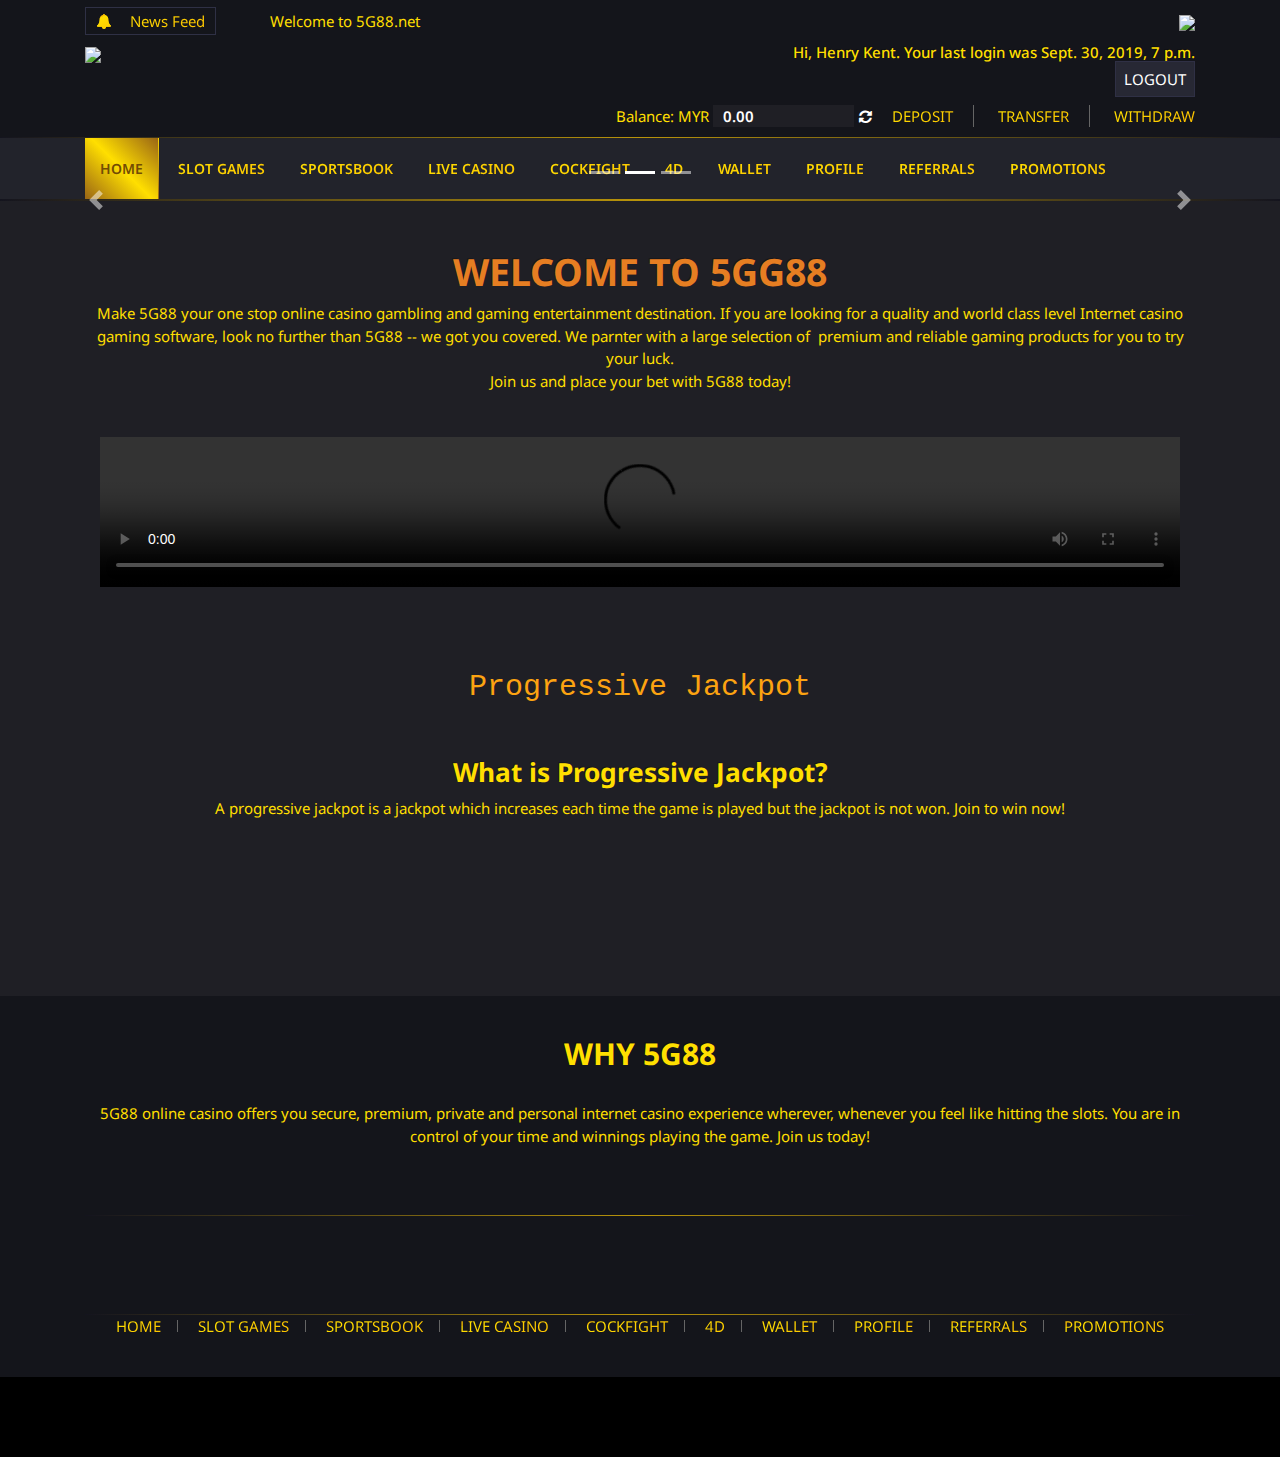
==== commit e0251a93: "fix menu" ====
--- a/index.html
+++ b/index.html
@@ -1,5 +1,6 @@
 <!doctype html>
 <html lang="en">
+
 <head>
     <title>Home</title>
     <meta name="viewport" content="width=device-width, initial-scale=1, shrink-to-fit=no">
@@ -9,7 +10,13 @@
     <!-- <link rel="stylesheet" href="https://stackpath.bootstrapcdn.com/bootstrap/4.3.1/css/bootstrap.min.css" integrity="sha384-ggOyR0iXCbMQv3Xipma34MD+dH/1fQ784/j6cY/iJTQUOhcWr7x9JvoRxT2MZw1T" crossorigin="anonymous"></link> -->
     <link rel="stylesheet" href="https://stackpath.bootstrapcdn.com/font-awesome/4.7.0/css/font-awesome.min.css">
     <link rel="stylesheet" href="./Home_files/style.css">
-    <link rel="stylesheet" href="./Home_files/responsive.css">
+    <link rel="stylesheet" href="./Home_files/mobile.css">
+
+    <link rel="stylesheet"
+          href="https://cdnjs.cloudflare.com/ajax/libs/odometer.js/0.4.8/themes/odometer-theme-digital.min.css">
+    <link rel="stylesheet"
+          href="https://cdnjs.cloudflare.com/ajax/libs/odometer.js/0.4.8/themes/odometer-theme-slot-machine.min.css">
+    <script src="https://cdnjs.cloudflare.com/ajax/libs/odometer.js/0.4.8/odometer.min.js"></script>
 
 
     <link href="http://beta.5g88.net/static/css/app.b1378214.css" rel="preload" as="style">
@@ -17,86 +24,92 @@
     <script src="http://beta.5g88.net/static/js/chunk-vendors.d6277048.js"></script>
     <link href="http://beta.5g88.net/static/css/app.b1378214.css" rel="stylesheet">
 
-    <style type="text/css">@keyframes tawkMaxOpen {
-                               0% {
-                                   opacity: 0;
-                                   transform: translate(0, 30px);;
-                               }
-                               to {
-                                   opacity: 1;
-                                   transform: translate(0, 0px);
-                               }
-                           }
-
-    @-moz-keyframes tawkMaxOpen {
-        0% {
-            opacity: 0;
-            transform: translate(0, 30px);;
+    <style type="text/css">
+        @keyframes tawkMaxOpen {
+            0% {
+                opacity: 0;
+                transform: translate(0, 30px);;
+            }
+
+            to {
+                opacity: 1;
+                transform: translate(0, 0px);
+            }
         }
-        to {
-            opacity: 1;
-            transform: translate(0, 0px);
+
+        @-moz-keyframes tawkMaxOpen {
+            0% {
+                opacity: 0;
+                transform: translate(0, 30px);;
+            }
+
+            to {
+                opacity: 1;
+                transform: translate(0, 0px);
+            }
         }
-    }
-
-    @-webkit-keyframes tawkMaxOpen {
-        0% {
-            opacity: 0;
-            transform: translate(0, 30px);;
+
+        @-webkit-keyframes tawkMaxOpen {
+            0% {
+                opacity: 0;
+                transform: translate(0, 30px);;
+            }
+
+            to {
+                opacity: 1;
+                transform: translate(0, 0px);
+            }
         }
-        to {
-            opacity: 1;
-            transform: translate(0, 0px);
+
+        #JIjsXoJ-1569842360480 {
+            outline: none !important;
+            visibility: visible !important;
+            resize: none !important;
+            box-shadow: none !important;
+            overflow: visible !important;
+            background: none !important;
+            opacity: 1 !important;
+            filter: alpha(opacity=100) !important;
+            -ms-filter: progid:DXImageTransform.Microsoft.Alpha(Opacity1) !important;
+            -moz-opacity: 1 !important;
+            -khtml-opacity: 1 !important;
+            top: auto !important;
+            right: 10px !important;
+            bottom: 0px !important;
+            left: auto !important;
+            position: fixed !important;
+            border: 0 !important;
+            min-height: 0 !important;
+            min-width: 0 !important;
+            max-height: none !important;
+            max-width: none !important;
+            padding: 0 !important;
+            margin: 0 !important;
+            -moz-transition-property: none !important;
+            -webkit-transition-property: none !important;
+            -o-transition-property: none !important;
+            transition-property: none !important;
+            transform: none !important;
+            -webkit-transform: none !important;
+            -ms-transform: none !important;
+            width: auto !important;
+            height: auto !important;
+            display: none !important;
+            z-index: 2000000000 !important;
+            background-color: transparent !important;
+            cursor: auto !important;
+            float: none !important;
+            border-radius: unset !important;
+            pointer-events: auto !important
         }
-    }
-
-    #JIjsXoJ-1569842360480 {
-        outline: none !important;
-        visibility: visible !important;
-        resize: none !important;
-        box-shadow: none !important;
-        overflow: visible !important;
-        background: none !important;
-        opacity: 1 !important;
-        filter: alpha(opacity=100) !important;
-        -ms-filter: progid:DXImageTransform.Microsoft.Alpha(Opacity1) !important;
-        -moz-opacity: 1 !important;
-        -khtml-opacity: 1 !important;
-        top: auto !important;
-        right: 10px !important;
-        bottom: 0px !important;
-        left: auto !important;
-        position: fixed !important;
-        border: 0 !important;
-        min-height: 0 !important;
-        min-width: 0 !important;
-        max-height: none !important;
-        max-width: none !important;
-        padding: 0 !important;
-        margin: 0 !important;
-        -moz-transition-property: none !important;
-        -webkit-transition-property: none !important;
-        -o-transition-property: none !important;
-        transition-property: none !important;
-        transform: none !important;
-        -webkit-transform: none !important;
-        -ms-transform: none !important;
-        width: auto !important;
-        height: auto !important;
-        display: none !important;
-        z-index: 2000000000 !important;
-        background-color: transparent !important;
-        cursor: auto !important;
-        float: none !important;
-        border-radius: unset !important;
-        pointer-events: auto !important
-    }
-
-    #fSMC4gq-1569842360482.open {
-        animation: tawkMaxOpen .25s ease !important;
-    }</style>
+
+        #fSMC4gq-1569842360482.open {
+            animation: tawkMaxOpen .25s ease !important;
+        }
+    </style>
 </head>
-<body class="overflow-hidden">
+
+<body>
 <div id="app">
 
     <header id="header">
@@ -106,11 +119,11 @@
                     <div class="col-12">
                         <div class="container">
                             <div class="row">
-                                <div class="col-6 col-sm-2 news_feed_heading"><span><i
-                                        class="fa fa-bell"></i> News Feed</span></div>
+                                <div class="col-6 col-sm-2 news_feed_heading"><span><i class="fa fa-bell"></i> News
+                                            Feed</span></div>
                                 <div class="col-3 col-xs-8 col-sm-9 news_feed_para" id="newsfeed-ticker">
-                                    <div data-v-0c222b52="" class="marquee"><span
-                                            data-v-0c222b52="">Welcome to 5G88.net</span></div>
+                                    <div data-v-0c222b52="" class="marquee"><span data-v-0c222b52="">Welcome to
+                                                5G88.net</span></div>
                                 </div>
                                 <div class="col-3 col-xs-2 col-sm-1 header_lang">
                                     <div class="pull-right"><a href="#"><img
@@ -126,32 +139,35 @@
             <div class="container ">
                 <div class="row">
                     <div class="col-6 col-md-3 col-lg-4">
-                        <div class="logo"><a href="#"><img src="http://beta.5g88.net/static/images/logo.png"></a></div>
+                        <div class="logo"><a href="#"><img src="http://beta.5g88.net/static/images/logo.png"></a>
+                        </div>
                     </div>
                     <div class="col-6 col-md-9 col-lg-8 header_form">
                         <form action="/en/logout/" method="POST"><input type="hidden" name="csrfmiddlewaretoken"
                                                                         value="R2iqJHmbeVAqkcgTZc4QZ0hzb41tTpUl06J89zEz6ry01bQ4Xkaj3UR3fLWb6UP3">
-                            <h6><span
-                                    class="d-none d-sm-block">Hi, Henry Kent. Your last login was Sept. 30, 2019, 7 p.m.</span>
+                            <h6><span class="d-none d-sm-block">Hi, Henry Kent. Your last login was Sept. 30, 2019,
+                                        7 p.m.</span>
                                 <button type="submit">Logout</button>
                             </h6>
                         </form>
 
-                        <button class="mobile-menu d-flex justify-content-center align-items-center"><i
+                        <button class="mobile-menu d-flex d-md-none justify-content-center align-items-center"><i
                                 class="fa fa-bars"></i></button>
 
-                        <div id="wallet-applet">
-                            <a id="wallet" href="#"
-                               class="d-sm-block d-md-none d-flex justify-content-center align-items-center"><i
-                                    class="fa fa-google-wallet"></i></a>
+                        <div id="wallet-applet" class="d-md-none d-lg-block">
+                            <!--<a id="wallet" href="#"
+                                class="d-sm-block d-md-none d-flex justify-content-center align-items-center"><i
+                                    class="fa fa-google-wallet"></i></a>-->
                             <ul class="pull-right">
                                 <li class="child"><a href="/en/wallet/deposit/">Deposit</a></li>
                                 <li class="child"><a href="/en/wallet/transfer/">Transfer</a></li>
                                 <li class="child"><a href="/en/wallet/withdraw/">Withdraw</a></li>
                             </ul>
-                            <button class="pull-right refresh"><i aria-hidden="true" class="fa fa-refresh"></i></button>
+                            <button class="pull-right refresh"><i aria-hidden="true"
+                                                                  class="fa fa-refresh"></i></button>
                             <p class="pull-right"><span>Balance: MYR <span id="balance"
-                                                                           class="monetary">0.00</span></span></p></div>
+                                                                           class="monetary">0.00</span></span></p>
+                        </div>
                     </div>
                 </div>
             </div>
@@ -163,10 +179,10 @@
                     <div class="col-md-12">
                         <nav class="main_navbar">
                             <ul class="menu">
-                                <li><a href="/en/" class="active">
+                                <li class="menu-item"><a href="/en/" class="active">
                                     Home
                                 </a></li>
-                                <li><a href="/en/slots/">
+                                <li class="menu-item childs"><a href="/en/slots/">
                                     Slot Games
                                 </a>
                                     <ul class="sub-menu">
@@ -174,34 +190,38 @@
                                                                             alt="Joker"></a></li>
                                     </ul>
                                 </li>
-                                <li><a href="/en/sportsbook/">
+                                <li class="menu-item"><a href="/en/sportsbook/">
                                     Sportsbook
                                 </a></li>
-                                <li><a href="/en/livecasino/">
+                                <li class="menu-item"><a href="/en/livecasino/">
                                     Live Casino
                                 </a></li>
-                                <li><a href="/en/cockfight/">
+                                <li class="menu-item"><a href="/en/cockfight/">
                                     Cockfight
                                 </a></li>
-                                <li><a href="/en/4d/">
+                                <li class="menu-item"><a href="/en/4d/">
                                     4D
                                 </a></li>
-                                <li><a href="/en/wallet/">
+                                <li class="menu-item childs"><a href="/en/wallet/">
                                     Wallet
                                 </a>
                                     <ul class="sub-menu">
                                         <li><a href="/en/wallet/deposit/">Deposit</a></li>
                                         <li><a href="/en/wallet/transfer/">Transfer</a></li>
                                         <li><a href="/en/wallet/withdraw/">Withdraw</a></li>
+                                        <li>
+                                            <a>Balance: MYR <span id="balance"
+                                                                  class="monetary">0.00</span></a>
+                                        </li>
                                     </ul>
                                 </li>
-                                <li><a href="/en/profile/">
+                                <li class="menu-item"><a href="/en/profile/">
                                     Profile
                                 </a></li>
-                                <li><a href="/en/referrals/">
+                                <li class="menu-item"><a href="/en/referrals/">
                                     Referrals
                                 </a></li>
-                                <li><a href="/en/promotions/">
+                                <li class="menu-item"><a href="/en/promotions/">
                                     Promotions
                                 </a></li>
                             </ul>
@@ -226,27 +246,34 @@
                         <div class="carousel-item"><img
                                 src="http://beta.5g88.nethttp://beta.5g88.net/media/filer_public/e0/87/e087a978-8043-4d96-8368-0243c0a30d07/201909231820.jpgg"
                                 alt="" class="d-block w-100">
-                            <div class="carousel-caption d-none d-md-block"><h3></h3>
-                                <p></p></div>
+                            <div class="carousel-caption d-none d-md-block">
+                                <h3></h3>
+                                <p></p>
+                            </div>
                         </div>
                         <div class="carousel-item active"><img
                                 src="http://beta.5g88.net/media/filer_public/ba/d2/bad269f9-9295-4a1f-ad98-7263e293d6af/20190923_2210_opt2.jpg"
                                 alt="" class="d-block w-100">
-                            <div class="carousel-caption d-none d-md-block"><h3></h3>
-                                <p></p></div>
+                            <div class="carousel-caption d-none d-md-block">
+                                <h3></h3>
+                                <p></p>
+                            </div>
                         </div>
                         <div class="carousel-item"><img
                                 src="http://beta.5g88.net/media/filer_public/e0/87/e087a978-8043-4d96-8368-0243c0a30d07/201909231820.jpg"
                                 alt="" class="d-block w-100">
-                            <div class="carousel-caption d-none d-md-block"><h3></h3>
-                                <p></p></div>
+                            <div class="carousel-caption d-none d-md-block">
+                                <h3></h3>
+                                <p></p>
+                            </div>
                         </div>
                     </div>
                     <a href="#carousel-Hero1" role="button" data-slide="prev" class="carousel-control-prev"><span
                             aria-hidden="true" class="carousel-control-prev-icon"></span> <span
                             class="sr-only">Previous</span></a> <a href="#carousel-Hero1" role="button"
                                                                    data-slide="next" class="carousel-control-next"><span
-                        aria-hidden="true" class="carousel-control-next-icon"></span> <span class="sr-only">Next</span></a>
+                        aria-hidden="true"
+                        class="carousel-control-next-icon"></span> <span class="sr-only">Next</span></a>
                 </div>
             </div>
         </div>
@@ -256,11 +283,14 @@
         <div id="main">
             <div class="container">
                 <div class="row">
-                    <div class="col-md-12 col-lg-12"><h1 style="text-align: center;"><span
-                            style="color: rgb(230, 126, 34);"><strong>WELCOME TO 5GG88</strong></span></h1>
-                        <p style="text-align: center;">Make 5G88&nbsp;your one stop online casino gambling and gaming
+                    <div class="col-md-12 col-lg-12">
+                        <h1 style="text-align: center;"><span style="color: rgb(230, 126, 34);"><strong>WELCOME TO
+                                        5GG88</strong></span></h1>
+                        <p style="text-align: center;">Make 5G88&nbsp;your one stop online casino gambling and
+                            gaming
                             entertainment destination. If you are looking for a quality and&nbsp;world class level
-                            Internet casino gaming software, look no further than 5G88 -- we got you covered. We parnter
+                            Internet casino gaming software, look no further than 5G88 -- we got you covered. We
+                            parnter
                             with&nbsp;a large selection of&nbsp; premium and reliable gaming products for you to try
                             your luck.</p>
                         <p style="text-align: center;">Join us and place your bet with 5G88 today!</p>
@@ -269,7 +299,8 @@
                         <div class="">
                             <video controls="controls" autoplay="autoplay"
                                    class="col-sm-12  mb-5 ml-auto mr-auto d-block">
-                                <source src="http://beta.5g88.net/media/filer_public/de/c3/dec3f0b0-00cc-4cc7-8f8f-c5ae2d54a221/intro.mp4"
+                                <source
+                                        src="http://beta.5g88.net/media/filer_public/de/c3/dec3f0b0-00cc-4cc7-8f8f-c5ae2d54a221/intro.mp4"
                                         type="video/mp4">
 
 
@@ -294,23 +325,28 @@
                     <div class="col-md-12 col-lg-12">
                         <div class="jackpot">
                             <div class="row">
-                                <div class="col-md-12 title"><p>Progressive Jackpot</p></div>
+                                <div class="col-md-12 title">
+                                    <p>Progressive Jackpot</p>
+                                </div>
                             </div>
                             <div class="row">
                                 <div class="col-md-12">
-                                    <p class="odometer odometer-auto-theme odometer-animating-up odometer-animating">
-
-                                    </p>
+                                    <div class="odometerx odometer-auto-theme">
+
+                                    </div>
                                 </div>
                             </div>
                         </div>
                     </div>
-                    <div class="col-md-12 col-lg-12"><h3 style="text-align: center;">&nbsp;</h3>
+                    <div class="col-md-12 col-lg-12">
+                        <h3 style="text-align: center;">&nbsp;</h3>
                         <h3 style="text-align: center;"><strong>What is Progressive Jackpot?</strong></h3>
-                        <p style="text-align: center;">A progressive jackpot is a jackpot which increases each time the
+                        <p style="text-align: center;">A progressive jackpot is a jackpot which increases each time
+                            the
                             game is played but the jackpot is not won. Join to win now!</p>
                         <p style="text-align: center;">&nbsp;</p>
-                        <p style="text-align: center;">&nbsp;</p></div>
+                        <p style="text-align: center;">&nbsp;</p>
+                    </div>
                 </div>
                 <div class="row">
                     <div id="gallery" class="gallery">
@@ -343,13 +379,17 @@
     <footer>
         <div class="container">
             <div class="row">
-                <div class="col-md-12"><h2 style="text-align: center;"><strong>WHY 5G88</strong></h2>
+                <div class="col-md-12">
+                    <h2 style="text-align: center;"><strong>WHY 5G88</strong></h2>
                     <p style="text-align: center;"><br>
-                        5G88 online casino offers you secure, premium, private and personal internet casino experience
-                        wherever, whenever you feel like hitting the slots. You are in control of your time and winnings
+                        5G88 online casino offers you secure, premium, private and personal internet casino
+                        experience
+                        wherever, whenever you feel like hitting the slots. You are in control of your time and
+                        winnings
                         playing the game. Join us today!</p>
                     <p style="text-align: center;">&nbsp;</p>
-                    <p style="text-align: center;">&nbsp;</p></div>
+                    <p style="text-align: center;">&nbsp;</p>
+                </div>
             </div>
             <div class="row">
                 <div class="col-sm-12 foo_cnt">
@@ -429,4 +469,5 @@
 <script type="text/javascript" src="http://beta.5g88.net/static/js/app.bde7f563.js"></script>
 <script src="./Home_files/custom.js"></script>
 </body>
+
 </html>
--- a/Home_files/mobile.css
+++ b/Home_files/mobile.css
@@ -0,0 +1,134 @@
+@media only screen and (max-width: 500px) {
+    #wallet-applet {
+        position: fixed;
+        z-index: 999;
+        background: white;
+        padding: 10px;
+        left: -50%;
+        width: 50%;
+        transition: all 0.5s;
+    }
+
+    .show {
+        left: 0 !important;
+        transition: all 0.5s;
+    }
+
+    .menu-item {
+        position: relative;
+    }
+
+    .menu-item.childs::after {
+        top: 0;
+        font-family: FontAwesome;
+        content: "\f078";
+        position: absolute;
+        right: 0;
+        height: 41px;
+        display: flex;
+        align-items: center;
+    }
+
+    .menu ul.sub-menu {
+        display: none;
+        opacity: 1;
+        visibility: visible;
+        position: unset;
+        margin-left: 24px !important;
+        transform: unset;
+    }
+
+    #wallet-applet ul {
+        margin-top: 10px !important;
+    }
+
+    #wallet-applet #wallet {
+        position: absolute;
+        right: -30px;
+        width: 30px;
+        height: 30px;
+        top: 0;
+        background: white;
+        color: #14151b;
+    }
+
+    #wallet-applet ul li {
+        display: block;
+        border-right: none;
+        padding: 3px 7px;
+        -webkit-text-fill-color: black;
+        background: none;
+    }
+
+    #wallet-applet .pull-right {
+        float: none;
+    }
+
+    #wallet-applet button.refresh {
+        position: absolute;
+        top: 5px;
+        right: 15px;
+        color: black;
+    }
+
+    #wallet-applet p.pull-right {
+        padding: 0 7px;
+        color: black;
+    }
+
+    .main_navbar {
+        transition: all 0.5s;
+        width: 100%;
+        z-index: 99;
+        height: 0;
+        /*background: rgba(0, 0, 0, 0.5);*/
+    }
+
+    .main_navbar.show {
+        height: auto !important;
+    }
+
+    .menu li a {
+        padding: 10px !important;
+    }
+
+    .gallery .pics:nth-child(2n) {
+        float: right;
+    }
+
+    .main_navbar .menu {
+        width: 100%;
+        position: unset;
+    }
+
+    .main_header form {
+        width: 90px;
+        float: left;
+    }
+
+    .main_header button.mobile-menu {
+        margin-top: 20px;
+        width: 35px;
+        height: 35px;
+        background: white;
+        z-index: 99;
+        float: right;
+    }
+
+    .gallery {
+        min-height: 500px;
+        overflow: hidden;
+    }
+
+    .gallery .pics {
+        width: 46%;
+        float: left;
+        margin: 2%;
+        margin-bottom: 2% !important;
+        flex: 1 1 50%;
+    }
+
+    .jackpot .odometer {
+        font-size: 24px;
+    }
+}
